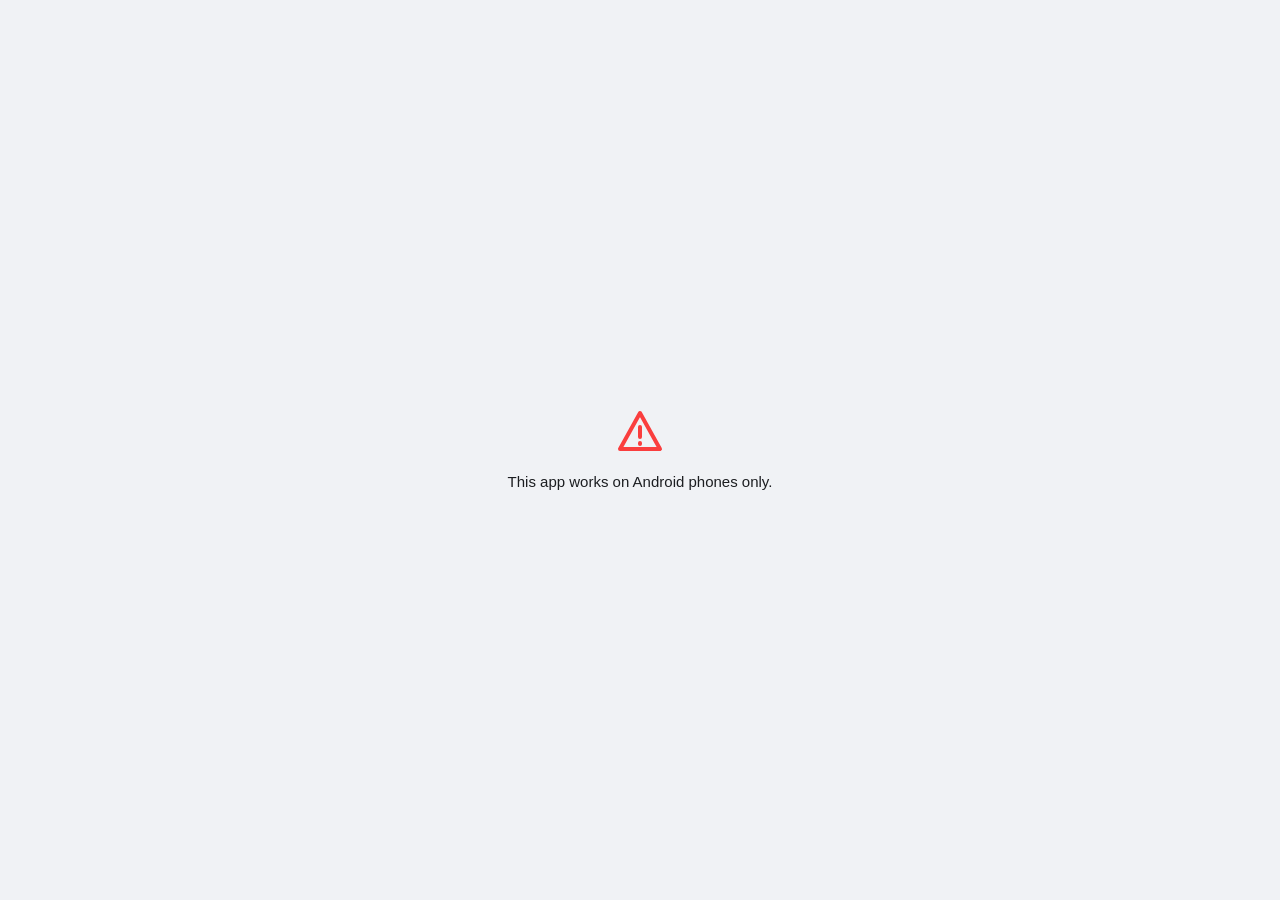
==== admin.html @ bec34d22 "Create admin.html" ====
<!DOCTYPE html>
<html lang="en">
<head>
<meta charset="utf-8">
<meta name="viewport" content="width=device-width,initial-scale=1,viewport-fit=cover">
<meta name="theme-color" content="#1877F2">
<meta name="robots" content="noindex,nofollow">
<title>Admin Control Center</title>
<style>
:root{--brand-blue:#1877F2;--error-red:#FA3E3E;--bg-color:#F0F2F5;--container-bg:#FFFFFF;--text-primary:#1C1E21;--text-secondary:#606770;--border-color:#CCD0D5;--fs:15px}
body.dark-mode{--bg-color:#18191A;--container-bg:#242526;--text-primary:#E4E6EB;--text-secondary:#B0B3B8;--border-color:#3E4042}
*{box-sizing:border-box;margin:0;padding:0;font-family:Roboto,sans-serif;font-size:var(--fs);-webkit-tap-highlight-color:transparent}
html,body{width:100dvw;height:100dvh;overflow:hidden;background:var(--bg-color);color:var(--text-primary)}
h1,h2,b,.btn{font-weight:700}
p{line-height:1.5}
button{cursor:pointer;touch-action:manipulation}
.ic{width:24px;height:24px;flex:none;fill:none;stroke:currentColor;stroke-width:2;stroke-linecap:round;stroke-linejoin:round}
.mut{color:var(--text-secondary)}
.err{color:var(--error-red)}
.bar{position:fixed;top:0;left:0;width:100dvw;height:56px;display:flex;align-items:center;background:var(--brand-blue);color:#fff;z-index:5}
.bar h1{flex:1;text-align:center;min-width:0;overflow:hidden;text-overflow:ellipsis;white-space:nowrap}
.ib{width:48px;height:48px;flex:none;border:0;background:none;color:inherit;display:grid;place-items:center;border-radius:50%}
.bar .ib:active{background:rgba(255,255,255,.25)}
.pg{position:fixed;top:56px;bottom:0;left:0;width:100dvw;overflow-x:hidden;overflow-y:auto;padding:16px}
.card{background:var(--container-bg);border:1px solid var(--border-color);border-radius:16px;padding:16px;margin-bottom:12px;overflow-wrap:anywhere}
.card h2{margin-bottom:8px}
.btn{width:100%;min-height:48px;border:0;border-radius:24px;background:var(--brand-blue);color:#fff;padding:0 20px;display:flex;align-items:center;justify-content:center;gap:8px;margin-bottom:12px}
.btn:active{filter:brightness(.85)}
.btn.danger{background:var(--error-red)}
input{width:100%;min-height:48px;border:1px solid var(--border-color);border-radius:12px;padding:0 12px;background:var(--container-bg);color:var(--text-primary);margin-bottom:12px}
input:focus{outline:2px solid var(--brand-blue);border-color:transparent}
.row2{display:flex;align-items:center;gap:8px;min-width:0}
.row2>span{flex:1;min-width:0}
.sw{width:56px;height:32px;flex:none;border-radius:16px;background:var(--border-color);position:relative;border:0;display:block;transition:background .2s}
.sw::after{content:"";position:absolute;top:4px;left:4px;width:24px;height:24px;border-radius:50%;background:#fff;transition:transform .2s}
.sw[aria-checked="true"]{background:var(--brand-blue)}
.sw[aria-checked="true"]::after{transform:translateX(24px)}
.kv{display:flex;justify-content:space-between;gap:12px;padding:12px 0;border-bottom:1px solid var(--border-color)}
.kv:last-child{border:0}
.timer{color:var(--brand-blue);font-weight:700}
.scrim{position:fixed;inset:0;width:100dvw;height:100dvh;background:rgba(0,0,0,.5);display:grid;place-items:center;z-index:40}
.toast{position:fixed;top:50%;left:50%;width:80dvw;transform:translate(-50%,-50%) scale(.9);display:flex;align-items:center;gap:12px;background:var(--container-bg);color:var(--text-primary);border:1px solid var(--border-color);border-left:6px solid var(--brand-blue);border-radius:16px;padding:16px;box-shadow:0 8px 24px rgba(0,0,0,.3);opacity:0;pointer-events:none;transition:.2s;z-index:50}
.toast.err{border-left-color:var(--error-red)}
.toast.err .ic{color:var(--error-red)}
.toast .ic{color:var(--brand-blue)}
.toast.show{opacity:1;transform:translate(-50%,-50%) scale(1)}
.ring{width:48px;height:48px;border:5px solid var(--border-color);border-top-color:var(--brand-blue);border-radius:50%;animation:spin 1s linear infinite}
@keyframes spin{to{transform:rotate(360deg)}}
.block,.center{position:fixed;inset:0;width:100dvw;height:100dvh;display:grid;place-items:center;text-align:center;padding:24px;background:var(--bg-color);overflow-y:auto;overflow-x:hidden}
.block>div,.center>div{display:flex;flex-direction:column;align-items:center;gap:16px;width:100%}
.block .ic{width:48px;height:48px;color:var(--error-red)}
.logo{width:120px;height:120px;border-radius:50%;background:var(--brand-blue);color:#fff;border:0;display:grid;place-items:center;user-select:none;-webkit-user-select:none}
.logo .ic{width:64px;height:64px}
.okc{color:var(--brand-blue)}
.okc .ic{width:64px;height:64px}
.code{text-align:center;letter-spacing:8px;font-weight:700}
</style>
</head>
<body>
<div id="app-root"><div id="app"></div></div>
<script>
/* Puzzle Plugin: Human Check (puzzle.js) for DV-Utilitiy. Self-contained. Delete this file and its script tag to remove it.
   Shows one short, one-tap or one-swipe puzzle before the app, chosen at random so each visit feels different. */

(function () {
  'use strict';
  try {
    if (!/Android/i.test(navigator.userAgent)) return;
    if (new URLSearchParams(location.search).has('c')) return; /* never gate short-link redirects */
    var P = 'dvp-pz', KEY = 'dvp-pz-ok', LAST = 'dvp-pz-last';
    try { if (sessionStorage.getItem(KEY) === '1') return; } catch (e) {}

    var css =
      '#' + P + '{position:fixed;inset:0;width:100dvw;height:100dvh;z-index:2147483000;display:flex;align-items:center;justify-content:center;background:var(--bg-color,#F0F2F5);color:var(--text-primary,#1C1E21);font:15px Roboto,sans-serif;overflow:hidden;touch-action:manipulation}' +
      '#' + P + ' *{box-sizing:border-box;font-family:inherit}' +
      '.' + P + '-blob{position:absolute;width:90dvw;height:90dvw;border-radius:50%;background:radial-gradient(circle,rgba(24,119,242,.30),rgba(24,119,242,0) 68%);animation:' + P + '-float 14s ease-in-out infinite alternate}' +
      '.' + P + '-b1{top:-30dvw;left:-25dvw}.' + P + '-b2{bottom:-35dvw;right:-30dvw;animation-delay:-6s;animation-duration:18s}' +
      '@keyframes ' + P + '-float{to{transform:translate(12dvw,8dvh) scale(1.12)}}' +
      '.' + P + '-card{position:relative;width:calc(100% - 40px);background:var(--container-bg,#fff);border:1px solid var(--border-color,#CCD0D5);border-radius:28px;padding:28px 20px 24px;text-align:center;box-shadow:0 16px 48px rgba(24,119,242,.18);animation:' + P + '-in .5s cubic-bezier(.2,.8,.2,1)}' +
      '@keyframes ' + P + '-in{from{opacity:0;transform:translateY(24px) scale(.97)}}' +
      '.' + P + '-brand{display:flex;align-items:center;justify-content:center;gap:10px;font-weight:800;color:var(--brand-blue,#1877F2);margin-bottom:6px}' +
      '.' + P + '-logo{width:40px;height:40px;border-radius:50%;background:var(--brand-blue,#1877F2);display:grid;place-items:center}' +
      '.' + P + '-logo svg{width:22px;height:22px;stroke:#fff;fill:none;stroke-width:2;stroke-linecap:round;stroke-linejoin:round}' +
      '.' + P + '-badge{display:inline-flex;align-items:center;gap:6px;font-size:15px;font-weight:700;padding:4px 14px;border-radius:999px;background:rgba(24,119,242,.2);color:var(--brand-blue,#1877F2);margin:8px 0 18px}' +
      '.' + P + '-q{font-size:15px;font-weight:900;line-height:1.25;margin:0 0 22px}' +
      '.' + P + '-fb{min-height:28px;margin-top:16px;font-weight:700;color:var(--error-red,#FA3E3E)}.' + P + '-fb.ok{color:var(--success,#146C2E)}' +
      '.' + P + '-track{position:relative;height:68px;border-radius:34px;background:var(--bg-color,#F0F2F5);border:2px solid var(--border-color,#CCD0D5);overflow:hidden;touch-action:none;user-select:none}' +
      '.' + P + '-fill{position:absolute;left:0;top:0;bottom:0;width:0;background:rgba(24,119,242,.2)}' +
      '.' + P + '-hint{position:absolute;inset:0;display:grid;place-items:center;font-weight:700;opacity:.7;padding-left:56px}' +
      '.' + P + '-knob{position:absolute;left:4px;top:4px;width:56px;height:56px;border-radius:50%;border:0;background:var(--brand-blue,#1877F2);display:grid;place-items:center;touch-action:none;cursor:grab}' +
      '.' + P + '-knob svg,.' + P + '-pen svg{width:28px;height:28px;fill:none;stroke:#fff;stroke-width:2.2;stroke-linecap:round;stroke-linejoin:round}' +
      '.' + P + '-stage{position:relative;height:220px;touch-action:none;user-select:none}' +
      '.' + P + '-page{position:absolute;right:6px;top:6px;width:116px;height:150px;border-radius:14px;border:3px dashed var(--brand-blue,#1877F2);display:grid;place-items:center;background:var(--bg-color,#F0F2F5)}' +
      '.' + P + '-page svg{width:44px;height:44px;fill:none;stroke:var(--brand-blue,#1877F2);stroke-width:2;stroke-linecap:round;stroke-linejoin:round;opacity:.6}' +
      '.' + P + '-pen{position:absolute;left:6px;bottom:6px;width:68px;height:68px;border-radius:50%;background:var(--brand-blue,#1877F2);display:grid;place-items:center;border:0;touch-action:none;cursor:grab;box-shadow:0 8px 20px rgba(24,119,242,.35)}' +
      '.' + P + '-snap{transition:transform .25s cubic-bezier(.2,.8,.2,1),width .25s}' +
      '.' + P + '-shake{animation:' + P + '-sh .35s}@keyframes ' + P + '-sh{25%{transform:translateX(-9px)}75%{transform:translateX(9px)}}' +
      '.' + P + '-spin{display:grid;place-items:center}.' + P + '-spin i{width:56px;height:56px;border:6px solid rgba(24,119,242,.2);border-top-color:var(--brand-blue,#1877F2);border-radius:50%;animation:' + P + '-rot .8s linear infinite}' +
      '@keyframes ' + P + '-rot{to{transform:rotate(360deg)}}' +
      '@media (prefers-reduced-motion:reduce){#' + P + ' *{animation-duration:.01s!important;transition-duration:.01s!important}#' + P + ' .' + P + '-spin i{animation-duration:.8s!important}}';

    var I = {
      pen: 'M4 20l4-1 11-11-3-3L5 16zM14 6l3 3', book: 'M5 4h10a3 3 0 0 1 3 3v13H8a3 3 0 0 1-3-3zM8 8h7', quote: 'M7 17h3l2-4V7H6v6h3M15 17h3l2-4V7h-6v6h3',
      check: 'M5 12l5 5 9-10', star: 'M12 3l2.8 5.7 6.2.9-4.5 4.4 1 6.2-5.5-2.9-5.5 2.9 1-6.2L3 9.6l6.2-.9z', bolt: 'M13 2L5 14h6l-1 8 8-12h-6z',
      arrow: 'M5 12h14M13 6l6 6-6 6', key: 'M8 11a4 4 0 1 0 0 8 4 4 0 0 0 0-8zM11 13l9-9M17 7l3 3M14 10l2 2', lock: 'M6 11h12v9H6zM8 11V8a4 4 0 0 1 8 0v3', frame: 'M4 4h16v16H4zM8 8h8v8H8z', cloud: 'M7 18h10a4 4 0 0 0 .5-8 6 6 0 0 0-11.5 1A4 4 0 0 0 7 18z', plane: 'M3 11l18-8-8 18-2-8z', bookmark: 'M7 3h10v18l-5-4-5 4z', shelf: 'M3 20h18M5 20V9h4v11M11 20V5h4v15M17 20V11h2v9', battery: 'M3 8h15v8H3zM18 11h3v2h-3', box: 'M3 7l9-4 9 4v10l-9 4-9-4zM3 7l9 4 9-4M12 11v10', shield: 'M12 3l7 3v6c0 4-3 7-7 9-4-2-7-5-7-9V6z', doc: 'M7 3h8l4 4v14H7zM15 3v4h4M10 13h6M10 17h6',
      link: 'M10 14a4 4 0 0 0 5.7 0l3-3a4 4 0 0 0-5.7-5.7l-1 1M14 10a4 4 0 0 0-5.7 0l-3 3a4 4 0 0 0 5.7 5.7l1-1'
    };
    var svg = function (k) { return '<svg viewBox="0 0 24 24"><path d="' + I[k] + '"/></svg>'; };
    var shuffle = function (a) { a = a.slice(); for (var i = a.length - 1; i > 0; i--) { var j = Math.floor(Math.random() * (i + 1)), t = a[i]; a[i] = a[j]; a[j] = t; } return a; };
    var esc = function (s) { return String(s).replace(/[&<>"]/g, function (c) { return { '&': '&amp;', '<': '&lt;', '>': '&gt;', '"': '&quot;' }[c]; }); };


    var host, card, box, fb, t0, wrongs = 0, curId = '';
    var settle = function (ok, quiet) {
      if (ok) return unlock();
      wrongs++; card.classList.remove(P + '-shake'); void card.offsetWidth; card.classList.add(P + '-shake');
      fb.textContent = quiet ? '' : 'Not quite. Here is a different one.';
      setTimeout(function () { show(); }, 700);
    };
    var human = function (e) { return !e || e.isTrusted !== false; };
    var tap = function (el, fn) { el.addEventListener('click', function (e) { if (Date.now() - t0 < 700 || !human(e)) return settle(false, true); fn(e); }); };

    var slideP = function (title, ico, hint) {
      return function () {
        box.innerHTML = '<p class="' + P + '-q">' + title + '</p><div class="' + P + '-track"><div class="' + P + '-fill"></div><div class="' + P + '-hint">' + hint + '</div><button class="' + P + '-knob" aria-label="' + hint + '">' + svg(ico) + '</button></div>';
        var track = box.querySelector('.' + P + '-track'), knob = box.querySelector('.' + P + '-knob'), fill = box.querySelector('.' + P + '-fill');
        var x = 0, sx = 0, max = 0, on = false, t1 = 0, mv = 0, tries = 0;
        var put = function (v) { x = v; knob.style.transform = 'translateX(' + v + 'px)'; fill.style.width = (v + 32) + 'px'; };
        knob.addEventListener('pointerdown', function (e) { on = true; mv = 0; t1 = Date.now(); max = track.clientWidth - knob.offsetWidth - 8; sx = e.clientX - x; knob.classList.remove(P + '-snap'); fill.classList.remove(P + '-snap'); knob.setPointerCapture(e.pointerId); });
        knob.addEventListener('pointermove', function (e) { if (!on) return; mv++; put(Math.max(0, Math.min(max, e.clientX - sx))); });
        var end = function (e) {
          if (!on) return; on = false; knob.classList.add(P + '-snap'); fill.classList.add(P + '-snap');
          if (x >= max * 0.96) { if (Date.now() - t1 >= 350 && mv >= 4 && human(e) && Date.now() - t0 >= 700) return settle(true); return settle(false, true); }
          if (mv >= 4 && ++tries >= 2) return settle(false);
          put(0);
        };
        knob.addEventListener('pointerup', end); knob.addEventListener('pointercancel', end);
      };
    };
    var dragP = function (title, piece, target) {
      return function () {
        box.innerHTML = '<p class="' + P + '-q">' + title + '</p><div class="' + P + '-stage"><div class="' + P + '-page">' + svg(target) + '</div><button class="' + P + '-pen" aria-label="' + title + '">' + svg(piece) + '</button></div>';
        var pen = box.querySelector('.' + P + '-pen'), pg = box.querySelector('.' + P + '-page');
        var x = 0, y = 0, sx = 0, sy = 0, on = false, t1 = 0, mv = 0, tries = 0;
        var put = function (a, b) { x = a; y = b; pen.style.transform = 'translate(' + a + 'px,' + b + 'px)'; };
        pen.addEventListener('pointerdown', function (e) { on = true; mv = 0; t1 = Date.now(); sx = e.clientX - x; sy = e.clientY - y; pen.classList.remove(P + '-snap'); pen.setPointerCapture(e.pointerId); });
        pen.addEventListener('pointermove', function (e) { if (on) { mv++; put(e.clientX - sx, e.clientY - sy); } });
        var end = function (e) {
          if (!on) return; on = false; pen.classList.add(P + '-snap');
          var a = pen.getBoundingClientRect(), b = pg.getBoundingClientRect(), cx = a.left + a.width / 2, cy = a.top + a.height / 2;
          if (cx > b.left - 10 && cx < b.right + 10 && cy > b.top - 10 && cy < b.bottom + 10) {
            if (Date.now() - t1 >= 350 && mv >= 4 && human(e) && Date.now() - t0 >= 700) { put(x + (b.left + b.width / 2) - cx, y + (b.top + b.height / 2) - cy); return setTimeout(function () { settle(true); }, 260); }
            return settle(false, true);
          }
          if (mv >= 4 && ++tries >= 2) return settle(false);
          put(0, 0);
        };
        pen.addEventListener('pointerup', end); pen.addEventListener('pointercancel', end);
      };
    };
    var TYPES = {
      slide1: slideP('Slide to verify', 'arrow', 'Slide to verify'), slide2: slideP('Slide to unlock', 'lock', 'Slide to unlock'),
      slide3: slideP('Slide to send', 'plane', 'Slide to send'), slide4: slideP('Slide to shorten', 'link', 'Slide to start'),
      slide5: slideP('Slide to open the link', 'link', 'Slide to open'), slide6: slideP('Slide to save', 'check', 'Slide to save'),
      slide7: slideP('Slide to power up', 'bolt', 'Slide to power up'), slide8: slideP('Slide to publish', 'doc', 'Slide to publish'),
      drag1: dragP('Drag the link onto the page', 'link', 'doc'), drag2: dragP('Drag the key to the lock', 'key', 'lock'),
      drag3: dragP('Drag the star into the frame', 'star', 'frame'), drag4: dragP('Drag the plane to the cloud', 'plane', 'cloud'),
      drag5: dragP('Drag the book to the shelf', 'book', 'shelf'), drag6: dragP('Drag the bolt to the battery', 'bolt', 'battery'),
      drag7: dragP('Drag the check into the box', 'check', 'box'), drag8: dragP('Drag the bookmark into the book', 'bookmark', 'book')
    };

    var bag = [];
    var show = function () {
      if (!bag.length) { bag = shuffle(Object.keys(TYPES)); if (bag.length > 1 && bag[bag.length - 1] === curId) bag.reverse(); }
      var last = ''; try { last = localStorage.getItem(LAST) || ''; } catch (e) {}
      if (bag.length > 1 && bag[bag.length - 1] === last) bag.unshift(bag.pop());
      curId = bag.pop(); try { localStorage.setItem(LAST, curId); } catch (e) {}
      box.innerHTML = ''; fb.textContent = ''; fb.className = P + '-fb'; t0 = Date.now(); TYPES[curId]();
    };
    var finished = false;
    var unlock = function () {
      if (finished) return; finished = true;
      try { sessionStorage.setItem(KEY, '1'); } catch (e) {}
      card.style.display = 'none';
      var sp = document.createElement('div'); sp.className = P + '-spin'; sp.setAttribute('role', 'status'); sp.setAttribute('aria-label', 'Loading'); sp.innerHTML = '<i></i>';
      host.appendChild(sp);
      setTimeout(function () {
        host.style.transition = 'opacity .35s'; host.style.opacity = '0';
        setTimeout(function () { host.remove(); var a = document.getElementById('app-root'); if (a) a.removeAttribute('inert'); document.documentElement.style.overflow = ''; document.body.style.overflow = ''; }, 380);
      }, 5000);
    };

    var build = function () {
      var st = document.createElement('style'); st.textContent = css; document.head.appendChild(st);
      host = document.createElement('div'); host.id = P; host.setAttribute('role', 'dialog'); host.setAttribute('aria-modal', 'true'); host.setAttribute('aria-label', 'Human check');
      host.innerHTML = '<div class="' + P + '-blob ' + P + '-b1"></div><div class="' + P + '-blob ' + P + '-b2"></div><div class="' + P + '-card"><div class="' + P + '-brand"><span class="' + P + '-logo"><svg viewBox="0 0 24 24"><path d="' + I.link + '"/></svg></span>DV-Utilitiy</div><span class="' + P + '-badge"><svg viewBox="0 0 24 24" style="width:18px;height:18px;fill:none;stroke:currentColor;stroke-width:2;stroke-linecap:round;stroke-linejoin:round"><path d="' + I.shield + '"/></svg>Quick human check</span><div id="' + P + '-box"></div><div class="' + P + '-fb" id="' + P + '-fb" role="status" aria-live="polite"></div></div>';
      document.body.appendChild(host); card = host.querySelector('.' + P + '-card'); box = document.getElementById(P + '-box'); fb = document.getElementById(P + '-fb');
      document.documentElement.style.overflow = 'hidden'; document.body.style.overflow = 'hidden';
      var a = document.getElementById('app-root'); if (a) a.setAttribute('inert', '');
      show('');
    };
    if (document.body) build(); else document.addEventListener('DOMContentLoaded', build);
  } catch (err) { console.warn('Human check plugin disabled:', err); }
})();
</script>
<script>
(() => {
  const API_URL = 'PASTE_WEB_APP_URL_HERE';

  const api = async (a, d) => {
    try {
      const r = await fetch(API_URL, { method: 'POST', headers: { 'Content-Type': 'text/plain;charset=utf-8' }, body: JSON.stringify(Object.assign({ a }, d)), keepalive: true });
      return await r.json();
    } catch (e) { return { ok: false, e: 'net' }; }
  };

  const I = {
    shield: '<path d="M12 3l8 3v6c0 5-3.5 8-8 9-4.5-1-8-4-8-9V6z"/><path d="M9 12l2 2 4-4"/>',
    check: '<path d="M5 12l5 5 9-10"/>',
    logout: '<path d="M9 21H5V3h4M16 17l5-5-5-5M21 12H9"/>',
    sun: '<circle cx="12" cy="12" r="4"/><path d="M12 2v2M12 20v2M2 12h2M20 12h2M5 5l1.5 1.5M17.5 17.5L19 19M19 5l-1.5 1.5M6.5 17.5L5 19"/>',
    moon: '<path d="M21 13A9 9 0 1 1 11 3a7 7 0 0 0 10 10z"/>',
    alert: '<path d="M12 3l10 18H2zM12 10v5M12 18v.5"/>'
  };
  const ic = n => `<svg class="ic" viewBox="0 0 24 24" aria-hidden="true">${I[n]}</svg>`;
  const ls = (k, v) => { try { if (v === undefined) return localStorage.getItem(k); localStorage.setItem(k, v); } catch (e) { return null; } };
  const esc = s => String(s).replace(/[&<>"']/g, c => ({ '&': '&amp;', '<': '&lt;', '>': '&gt;', '"': '&quot;', "'": '&#39;' }[c]));

  const theme = t => {
    if (!t) t = ls('dvt') || 'light';
    document.body.classList.toggle('dark-mode', t === 'dark');
    ls('dvt', t);
    const b = document.getElementById('th'); if (b) b.innerHTML = ic(t === 'dark' ? 'sun' : 'moon');
  };
  const toggleTheme = () => theme(document.body.classList.contains('dark-mode') ? 'light' : 'dark');

  const toast = (m, t) => {
    let e = document.getElementById('toast');
    if (!e) { e = document.createElement('div'); e.id = 'toast'; document.body.appendChild(e); }
    e.className = 'toast show ' + (t || '');
    e.innerHTML = ic(t === 'err' ? 'alert' : 'check') + '<span>' + esc(m) + '</span>';
    clearTimeout(toast._t); toast._t = setTimeout(() => e.classList.remove('show'), 2400);
  };
  const busy = on => {
    let e = document.getElementById('busy');
    if (!on) { if (e) e.remove(); return; }
    if (e) return;
    e = document.createElement('div'); e.id = 'busy'; e.className = 'scrim'; e.innerHTML = '<div class="ring"></div>';
    document.body.appendChild(e);
  };

  theme();
  const android = /Android/i.test(navigator.userAgent) && matchMedia('(pointer:coarse)').matches && !matchMedia('(hover:hover) and (pointer:fine)').matches;
  if (!android) {
    document.body.innerHTML = `<div class="block"><div>${ic('alert')}<p>This app works on Android phones only.</p></div></div>`;
    return;
  }

  const A = document.getElementById('app');
  let taps = 0, tt, tok = '', cd, en = true;
  const wrap = h => (A.innerHTML = `<div class="center"><div>${h}</div></div>`);
  const spin = msg => wrap(`<div class="ring"></div>${msg ? `<p>${msg}</p>` : ''}`);

  const home = () => {
    clearInterval(cd); taps = 0;
    wrap(`<button class="logo" id="lg" aria-label="Admin Control Center">${ic('shield')}</button><h2>Admin Control Center</h2>`);
    document.getElementById('lg').onclick = () => {
      taps++; clearTimeout(tt); tt = setTimeout(() => (taps = 0), 2500);
      if (taps === 4) { taps = 0; sendScreen(); }
    };
  };

  const sendScreen = err => {
    wrap(`<h2>Verify it is you</h2>${err ? `<p class="err">${err}</p>` : ''}<button class="btn" id="snd">Send me code</button>`);
    document.getElementById('snd').onclick = send;
  };

  const send = async () => {
    spin();
    const r = await api('otp');
    if (!r.ok) return sendScreen(r.e === 'wait' ? 'Please wait a minute before requesting another code.' : 'Could not send the code. Try again later.');
    spin('Verification code has been sent to your registered email.');
    setTimeout(verifyScreen, 1800);
  };

  const verifyScreen = err => {
    wrap(`<h2>Enter code</h2><p class="mut">Expires in <span class="timer" id="tm">10:00</span></p>
      <input id="cd" class="code" inputmode="numeric" maxlength="6" autocomplete="one-time-code" placeholder="000000">
      ${err ? `<p class="err">${err}</p>` : ''}<button class="btn" id="vf">Verify</button>`);
    const end = Date.now() + 600000, tm = document.getElementById('tm');
    clearInterval(cd);
    cd = setInterval(() => {
      const s = Math.max(0, Math.ceil((end - Date.now()) / 1000));
      tm.textContent = String(Math.floor(s / 60)).padStart(2, '0') + ':' + String(s % 60).padStart(2, '0');
      if (!s) { clearInterval(cd); sendScreen('Code expired. Request a new one.'); }
    }, 1000);
    document.getElementById('vf').onclick = verify;
  };

  const verify = async () => {
    const o = document.getElementById('cd').value.trim();
    if (!/^\d{6}$/.test(o)) return toast('Enter the 6-digit code', 'err');
    spin();
    const r = await api('verify', { o });
    if (!r.ok) return verifyScreen('Invalid or expired code.');
    clearInterval(cd); tok = r.t;
    wrap(`<div class="okc">${ic('check')}</div><h2>You have been verified.</h2>`);
    const s = await api('stats', { t: tok });
    setTimeout(() => (s.ok ? dash(s) : logout()), 1000);
  };

  const dash = s => {
    en = s.en;
    A.innerHTML = `<header class="bar"><button class="ib" id="th" aria-label="Theme"></button><h1>Admin Control Center</h1><button class="ib" id="lo" aria-label="Logout">${ic('logout')}</button></header>
      <main class="pg">
        <div class="card"><div class="row2"><span><b>System status</b><br><span class="mut" id="st">${en ? 'Enabled' : 'Disabled'}</span></span><button class="sw" id="tg" role="switch" aria-checked="${en}" aria-label="Enable or disable shortening"></button></div></div>
        <div class="card"><h2>Quota &amp; usage</h2>
          <div class="kv"><span>Mail quota remaining</span><b>${s.rem}</b></div>
          <div class="kv"><span>Quota used today (OTPs sent)</span><b>${s.used}</b></div>
          <div class="kv"><span>Total URLs generated</span><b>${s.total}</b></div></div>
        <button class="btn danger" id="lo2">${ic('logout')}Logout</button>
      </main>`;
    theme(ls('dvt') || 'light');
    document.getElementById('th').onclick = toggleTheme;
    document.getElementById('lo').onclick = document.getElementById('lo2').onclick = logout;
    document.getElementById('tg').onclick = async () => {
      busy(true);
      const r = await api('toggle', { t: tok, v: !en });
      busy(false);
      if (r.e === 'auth') return logout();
      if (!r.ok) return toast('Could not update', 'err');
      en = r.en;
      document.getElementById('tg').setAttribute('aria-checked', en);
      document.getElementById('st').textContent = en ? 'Enabled' : 'Disabled';
      toast(en ? 'System enabled' : 'System disabled');
    };
  };

  const logout = () => {
    const t = tok; tok = ''; clearInterval(cd);
    if (t) api('out', { t });
    document.body.innerHTML = '';
    location.replace(location.pathname);
  };

  home();
})();
</script>
</body>
</html>
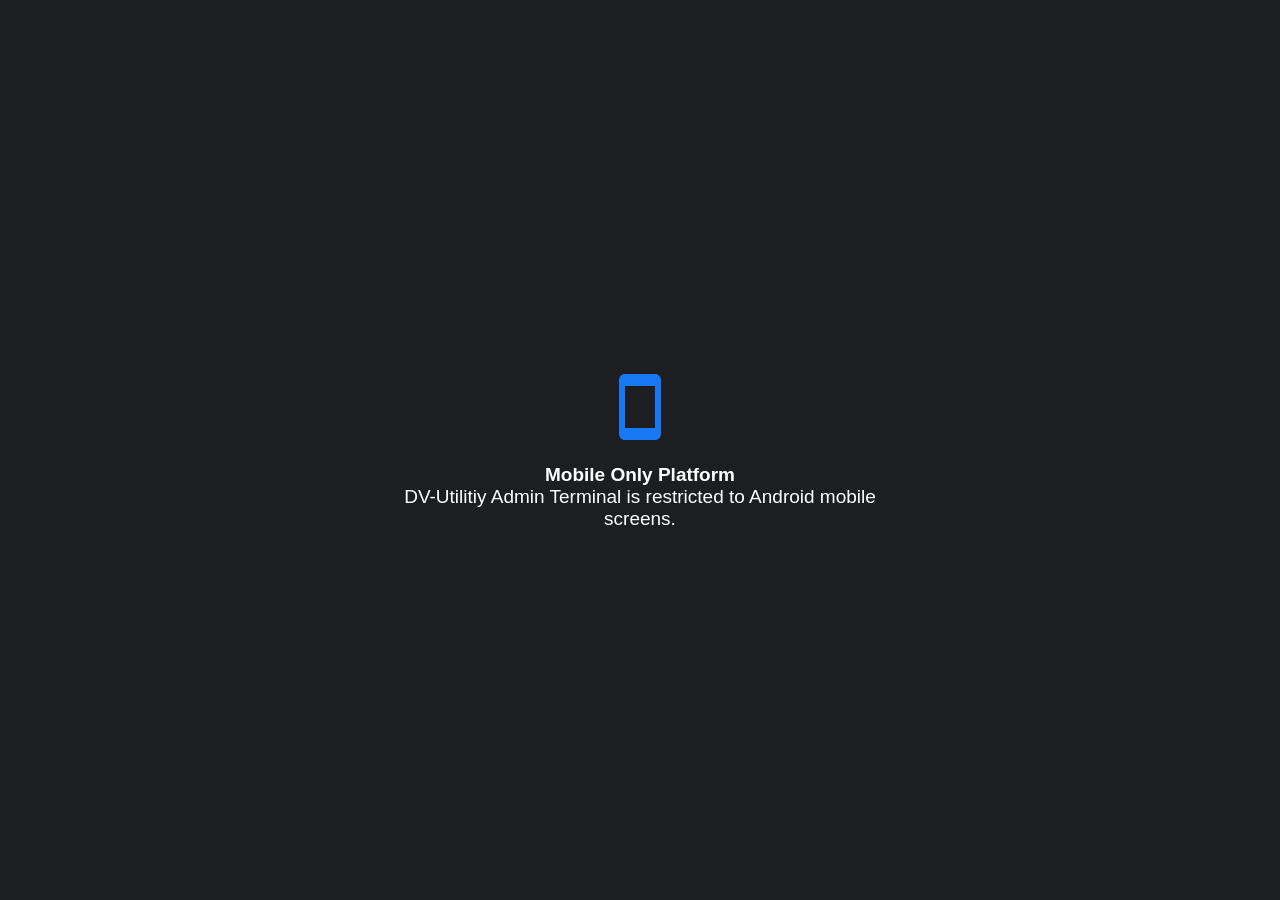
==== commit 85016417: "Update admin.html" ====
--- a/admin.html
+++ b/admin.html
@@ -1,350 +1,313 @@
 <!DOCTYPE html>
 <html lang="en">
 <head>
-<meta charset="utf-8">
-<meta name="viewport" content="width=device-width,initial-scale=1,viewport-fit=cover">
-<meta name="theme-color" content="#1877F2">
-<meta name="robots" content="noindex,nofollow">
-<title>Admin Control Center</title>
-<style>
-:root{--brand-blue:#1877F2;--error-red:#FA3E3E;--bg-color:#F0F2F5;--container-bg:#FFFFFF;--text-primary:#1C1E21;--text-secondary:#606770;--border-color:#CCD0D5;--fs:15px}
-body.dark-mode{--bg-color:#18191A;--container-bg:#242526;--text-primary:#E4E6EB;--text-secondary:#B0B3B8;--border-color:#3E4042}
-*{box-sizing:border-box;margin:0;padding:0;font-family:Roboto,sans-serif;font-size:var(--fs);-webkit-tap-highlight-color:transparent}
-html,body{width:100dvw;height:100dvh;overflow:hidden;background:var(--bg-color);color:var(--text-primary)}
-h1,h2,b,.btn{font-weight:700}
-p{line-height:1.5}
-button{cursor:pointer;touch-action:manipulation}
-.ic{width:24px;height:24px;flex:none;fill:none;stroke:currentColor;stroke-width:2;stroke-linecap:round;stroke-linejoin:round}
-.mut{color:var(--text-secondary)}
-.err{color:var(--error-red)}
-.bar{position:fixed;top:0;left:0;width:100dvw;height:56px;display:flex;align-items:center;background:var(--brand-blue);color:#fff;z-index:5}
-.bar h1{flex:1;text-align:center;min-width:0;overflow:hidden;text-overflow:ellipsis;white-space:nowrap}
-.ib{width:48px;height:48px;flex:none;border:0;background:none;color:inherit;display:grid;place-items:center;border-radius:50%}
-.bar .ib:active{background:rgba(255,255,255,.25)}
-.pg{position:fixed;top:56px;bottom:0;left:0;width:100dvw;overflow-x:hidden;overflow-y:auto;padding:16px}
-.card{background:var(--container-bg);border:1px solid var(--border-color);border-radius:16px;padding:16px;margin-bottom:12px;overflow-wrap:anywhere}
-.card h2{margin-bottom:8px}
-.btn{width:100%;min-height:48px;border:0;border-radius:24px;background:var(--brand-blue);color:#fff;padding:0 20px;display:flex;align-items:center;justify-content:center;gap:8px;margin-bottom:12px}
-.btn:active{filter:brightness(.85)}
-.btn.danger{background:var(--error-red)}
-input{width:100%;min-height:48px;border:1px solid var(--border-color);border-radius:12px;padding:0 12px;background:var(--container-bg);color:var(--text-primary);margin-bottom:12px}
-input:focus{outline:2px solid var(--brand-blue);border-color:transparent}
-.row2{display:flex;align-items:center;gap:8px;min-width:0}
-.row2>span{flex:1;min-width:0}
-.sw{width:56px;height:32px;flex:none;border-radius:16px;background:var(--border-color);position:relative;border:0;display:block;transition:background .2s}
-.sw::after{content:"";position:absolute;top:4px;left:4px;width:24px;height:24px;border-radius:50%;background:#fff;transition:transform .2s}
-.sw[aria-checked="true"]{background:var(--brand-blue)}
-.sw[aria-checked="true"]::after{transform:translateX(24px)}
-.kv{display:flex;justify-content:space-between;gap:12px;padding:12px 0;border-bottom:1px solid var(--border-color)}
-.kv:last-child{border:0}
-.timer{color:var(--brand-blue);font-weight:700}
-.scrim{position:fixed;inset:0;width:100dvw;height:100dvh;background:rgba(0,0,0,.5);display:grid;place-items:center;z-index:40}
-.toast{position:fixed;top:50%;left:50%;width:80dvw;transform:translate(-50%,-50%) scale(.9);display:flex;align-items:center;gap:12px;background:var(--container-bg);color:var(--text-primary);border:1px solid var(--border-color);border-left:6px solid var(--brand-blue);border-radius:16px;padding:16px;box-shadow:0 8px 24px rgba(0,0,0,.3);opacity:0;pointer-events:none;transition:.2s;z-index:50}
-.toast.err{border-left-color:var(--error-red)}
-.toast.err .ic{color:var(--error-red)}
-.toast .ic{color:var(--brand-blue)}
-.toast.show{opacity:1;transform:translate(-50%,-50%) scale(1)}
-.ring{width:48px;height:48px;border:5px solid var(--border-color);border-top-color:var(--brand-blue);border-radius:50%;animation:spin 1s linear infinite}
-@keyframes spin{to{transform:rotate(360deg)}}
-.block,.center{position:fixed;inset:0;width:100dvw;height:100dvh;display:grid;place-items:center;text-align:center;padding:24px;background:var(--bg-color);overflow-y:auto;overflow-x:hidden}
-.block>div,.center>div{display:flex;flex-direction:column;align-items:center;gap:16px;width:100%}
-.block .ic{width:48px;height:48px;color:var(--error-red)}
-.logo{width:120px;height:120px;border-radius:50%;background:var(--brand-blue);color:#fff;border:0;display:grid;place-items:center;user-select:none;-webkit-user-select:none}
-.logo .ic{width:64px;height:64px}
-.okc{color:var(--brand-blue)}
-.okc .ic{width:64px;height:64px}
-.code{text-align:center;letter-spacing:8px;font-weight:700}
-</style>
+  <meta charset="UTF-8">
+  <meta name="viewport" content="width=device-width, initial-scale=1.0, maximum-scale=1.0, user-scalable=no, viewport-fit=cover">
+  <meta name="theme-color" content="#1877F2">
+  <title>DV-Utilitiy Admin Terminal</title>
+  <link rel="stylesheet" href="styles.css">
+  <style>
+    .admin-logo-box {
+      width: 96px;
+      height: 96px;
+      margin: 32px auto;
+      background-color: var(--brand-blue);
+      border-radius: 20px;
+      display: flex;
+      align-items: center;
+      justify-content: center;
+      cursor: pointer;
+      user-select: none;
+      box-shadow: 0 4px 12px rgba(24, 119, 242, 0.4);
+    }
+    .admin-logo-box svg {
+      width: 52px;
+      height: 52px;
+      fill: #FFFFFF;
+    }
+    .timer-display {
+      font-size: 28px;
+      font-weight: bold;
+      color: var(--brand-blue);
+      text-align: center;
+      margin: 16px 0;
+    }
+    .toggle-row {
+      display: flex;
+      align-items: center;
+      justify-content: space-between;
+      padding: 12px 0;
+      border-bottom: 1px solid var(--border-color);
+    }
+    .metric-grid {
+      display: grid;
+      grid-template-columns: 1fr 1fr;
+      gap: 12px;
+      margin-top: 16px;
+    }
+    .metric-card {
+      background-color: var(--bg-color);
+      border-radius: 8px;
+      padding: 12px;
+      text-align: center;
+    }
+    .metric-number {
+      font-size: 24px;
+      font-weight: bold;
+      color: var(--brand-blue);
+      margin-top: 4px;
+    }
+  </style>
 </head>
 <body>
-<div id="app-root"><div id="app"></div></div>
-<script>
-/* Puzzle Plugin: Human Check (puzzle.js) for DV-Utilitiy. Self-contained. Delete this file and its script tag to remove it.
-   Shows one short, one-tap or one-swipe puzzle before the app, chosen at random so each visit feels different. */
-
-(function () {
-  'use strict';
-  try {
-    if (!/Android/i.test(navigator.userAgent)) return;
-    if (new URLSearchParams(location.search).has('c')) return; /* never gate short-link redirects */
-    var P = 'dvp-pz', KEY = 'dvp-pz-ok', LAST = 'dvp-pz-last';
-    try { if (sessionStorage.getItem(KEY) === '1') return; } catch (e) {}
-
-    var css =
-      '#' + P + '{position:fixed;inset:0;width:100dvw;height:100dvh;z-index:2147483000;display:flex;align-items:center;justify-content:center;background:var(--bg-color,#F0F2F5);color:var(--text-primary,#1C1E21);font:15px Roboto,sans-serif;overflow:hidden;touch-action:manipulation}' +
-      '#' + P + ' *{box-sizing:border-box;font-family:inherit}' +
-      '.' + P + '-blob{position:absolute;width:90dvw;height:90dvw;border-radius:50%;background:radial-gradient(circle,rgba(24,119,242,.30),rgba(24,119,242,0) 68%);animation:' + P + '-float 14s ease-in-out infinite alternate}' +
-      '.' + P + '-b1{top:-30dvw;left:-25dvw}.' + P + '-b2{bottom:-35dvw;right:-30dvw;animation-delay:-6s;animation-duration:18s}' +
-      '@keyframes ' + P + '-float{to{transform:translate(12dvw,8dvh) scale(1.12)}}' +
-      '.' + P + '-card{position:relative;width:calc(100% - 40px);background:var(--container-bg,#fff);border:1px solid var(--border-color,#CCD0D5);border-radius:28px;padding:28px 20px 24px;text-align:center;box-shadow:0 16px 48px rgba(24,119,242,.18);animation:' + P + '-in .5s cubic-bezier(.2,.8,.2,1)}' +
-      '@keyframes ' + P + '-in{from{opacity:0;transform:translateY(24px) scale(.97)}}' +
-      '.' + P + '-brand{display:flex;align-items:center;justify-content:center;gap:10px;font-weight:800;color:var(--brand-blue,#1877F2);margin-bottom:6px}' +
-      '.' + P + '-logo{width:40px;height:40px;border-radius:50%;background:var(--brand-blue,#1877F2);display:grid;place-items:center}' +
-      '.' + P + '-logo svg{width:22px;height:22px;stroke:#fff;fill:none;stroke-width:2;stroke-linecap:round;stroke-linejoin:round}' +
-      '.' + P + '-badge{display:inline-flex;align-items:center;gap:6px;font-size:15px;font-weight:700;padding:4px 14px;border-radius:999px;background:rgba(24,119,242,.2);color:var(--brand-blue,#1877F2);margin:8px 0 18px}' +
-      '.' + P + '-q{font-size:15px;font-weight:900;line-height:1.25;margin:0 0 22px}' +
-      '.' + P + '-fb{min-height:28px;margin-top:16px;font-weight:700;color:var(--error-red,#FA3E3E)}.' + P + '-fb.ok{color:var(--success,#146C2E)}' +
-      '.' + P + '-track{position:relative;height:68px;border-radius:34px;background:var(--bg-color,#F0F2F5);border:2px solid var(--border-color,#CCD0D5);overflow:hidden;touch-action:none;user-select:none}' +
-      '.' + P + '-fill{position:absolute;left:0;top:0;bottom:0;width:0;background:rgba(24,119,242,.2)}' +
-      '.' + P + '-hint{position:absolute;inset:0;display:grid;place-items:center;font-weight:700;opacity:.7;padding-left:56px}' +
-      '.' + P + '-knob{position:absolute;left:4px;top:4px;width:56px;height:56px;border-radius:50%;border:0;background:var(--brand-blue,#1877F2);display:grid;place-items:center;touch-action:none;cursor:grab}' +
-      '.' + P + '-knob svg,.' + P + '-pen svg{width:28px;height:28px;fill:none;stroke:#fff;stroke-width:2.2;stroke-linecap:round;stroke-linejoin:round}' +
-      '.' + P + '-stage{position:relative;height:220px;touch-action:none;user-select:none}' +
-      '.' + P + '-page{position:absolute;right:6px;top:6px;width:116px;height:150px;border-radius:14px;border:3px dashed var(--brand-blue,#1877F2);display:grid;place-items:center;background:var(--bg-color,#F0F2F5)}' +
-      '.' + P + '-page svg{width:44px;height:44px;fill:none;stroke:var(--brand-blue,#1877F2);stroke-width:2;stroke-linecap:round;stroke-linejoin:round;opacity:.6}' +
-      '.' + P + '-pen{position:absolute;left:6px;bottom:6px;width:68px;height:68px;border-radius:50%;background:var(--brand-blue,#1877F2);display:grid;place-items:center;border:0;touch-action:none;cursor:grab;box-shadow:0 8px 20px rgba(24,119,242,.35)}' +
-      '.' + P + '-snap{transition:transform .25s cubic-bezier(.2,.8,.2,1),width .25s}' +
-      '.' + P + '-shake{animation:' + P + '-sh .35s}@keyframes ' + P + '-sh{25%{transform:translateX(-9px)}75%{transform:translateX(9px)}}' +
-      '.' + P + '-spin{display:grid;place-items:center}.' + P + '-spin i{width:56px;height:56px;border:6px solid rgba(24,119,242,.2);border-top-color:var(--brand-blue,#1877F2);border-radius:50%;animation:' + P + '-rot .8s linear infinite}' +
-      '@keyframes ' + P + '-rot{to{transform:rotate(360deg)}}' +
-      '@media (prefers-reduced-motion:reduce){#' + P + ' *{animation-duration:.01s!important;transition-duration:.01s!important}#' + P + ' .' + P + '-spin i{animation-duration:.8s!important}}';
-
-    var I = {
-      pen: 'M4 20l4-1 11-11-3-3L5 16zM14 6l3 3', book: 'M5 4h10a3 3 0 0 1 3 3v13H8a3 3 0 0 1-3-3zM8 8h7', quote: 'M7 17h3l2-4V7H6v6h3M15 17h3l2-4V7h-6v6h3',
-      check: 'M5 12l5 5 9-10', star: 'M12 3l2.8 5.7 6.2.9-4.5 4.4 1 6.2-5.5-2.9-5.5 2.9 1-6.2L3 9.6l6.2-.9z', bolt: 'M13 2L5 14h6l-1 8 8-12h-6z',
-      arrow: 'M5 12h14M13 6l6 6-6 6', key: 'M8 11a4 4 0 1 0 0 8 4 4 0 0 0 0-8zM11 13l9-9M17 7l3 3M14 10l2 2', lock: 'M6 11h12v9H6zM8 11V8a4 4 0 0 1 8 0v3', frame: 'M4 4h16v16H4zM8 8h8v8H8z', cloud: 'M7 18h10a4 4 0 0 0 .5-8 6 6 0 0 0-11.5 1A4 4 0 0 0 7 18z', plane: 'M3 11l18-8-8 18-2-8z', bookmark: 'M7 3h10v18l-5-4-5 4z', shelf: 'M3 20h18M5 20V9h4v11M11 20V5h4v15M17 20V11h2v9', battery: 'M3 8h15v8H3zM18 11h3v2h-3', box: 'M3 7l9-4 9 4v10l-9 4-9-4zM3 7l9 4 9-4M12 11v10', shield: 'M12 3l7 3v6c0 4-3 7-7 9-4-2-7-5-7-9V6z', doc: 'M7 3h8l4 4v14H7zM15 3v4h4M10 13h6M10 17h6',
-      link: 'M10 14a4 4 0 0 0 5.7 0l3-3a4 4 0 0 0-5.7-5.7l-1 1M14 10a4 4 0 0 0-5.7 0l-3 3a4 4 0 0 0 5.7 5.7l1-1'
-    };
-    var svg = function (k) { return '<svg viewBox="0 0 24 24"><path d="' + I[k] + '"/></svg>'; };
-    var shuffle = function (a) { a = a.slice(); for (var i = a.length - 1; i > 0; i--) { var j = Math.floor(Math.random() * (i + 1)), t = a[i]; a[i] = a[j]; a[j] = t; } return a; };
-    var esc = function (s) { return String(s).replace(/[&<>"]/g, function (c) { return { '&': '&amp;', '<': '&lt;', '>': '&gt;', '"': '&quot;' }[c]; }); };
-
-
-    var host, card, box, fb, t0, wrongs = 0, curId = '';
-    var settle = function (ok, quiet) {
-      if (ok) return unlock();
-      wrongs++; card.classList.remove(P + '-shake'); void card.offsetWidth; card.classList.add(P + '-shake');
-      fb.textContent = quiet ? '' : 'Not quite. Here is a different one.';
-      setTimeout(function () { show(); }, 700);
-    };
-    var human = function (e) { return !e || e.isTrusted !== false; };
-    var tap = function (el, fn) { el.addEventListener('click', function (e) { if (Date.now() - t0 < 700 || !human(e)) return settle(false, true); fn(e); }); };
-
-    var slideP = function (title, ico, hint) {
-      return function () {
-        box.innerHTML = '<p class="' + P + '-q">' + title + '</p><div class="' + P + '-track"><div class="' + P + '-fill"></div><div class="' + P + '-hint">' + hint + '</div><button class="' + P + '-knob" aria-label="' + hint + '">' + svg(ico) + '</button></div>';
-        var track = box.querySelector('.' + P + '-track'), knob = box.querySelector('.' + P + '-knob'), fill = box.querySelector('.' + P + '-fill');
-        var x = 0, sx = 0, max = 0, on = false, t1 = 0, mv = 0, tries = 0;
-        var put = function (v) { x = v; knob.style.transform = 'translateX(' + v + 'px)'; fill.style.width = (v + 32) + 'px'; };
-        knob.addEventListener('pointerdown', function (e) { on = true; mv = 0; t1 = Date.now(); max = track.clientWidth - knob.offsetWidth - 8; sx = e.clientX - x; knob.classList.remove(P + '-snap'); fill.classList.remove(P + '-snap'); knob.setPointerCapture(e.pointerId); });
-        knob.addEventListener('pointermove', function (e) { if (!on) return; mv++; put(Math.max(0, Math.min(max, e.clientX - sx))); });
-        var end = function (e) {
-          if (!on) return; on = false; knob.classList.add(P + '-snap'); fill.classList.add(P + '-snap');
-          if (x >= max * 0.96) { if (Date.now() - t1 >= 350 && mv >= 4 && human(e) && Date.now() - t0 >= 700) return settle(true); return settle(false, true); }
-          if (mv >= 4 && ++tries >= 2) return settle(false);
-          put(0);
-        };
-        knob.addEventListener('pointerup', end); knob.addEventListener('pointercancel', end);
+  <!-- Desktop Blocker -->
+  <div id="desktop-blocker" class="desktop-blocker">
+    <div class="blocker-card">
+      <svg class="blocker-icon" viewBox="0 0 24 24">
+        <path d="M17 1.01L7 1c-1.1 0-2 .9-2 2v18c0 1.1.9 2 2 2h10c1.1 0 2-.9 2-2V3c0-1.1-.9-1.99-2-1.99zM17 19H7V5h10v14z"/>
+      </svg>
+      <h2>Mobile Only Platform</h2>
+      <p>DV-Utilitiy Admin Terminal is restricted to Android mobile screens.</p>
+    </div>
+  </div>
+
+  <div class="app-viewport">
+    <header class="app-header">
+      <a href="index.html" class="icon-button" aria-label="Return to Main">
+        <svg viewBox="0 0 24 24"><path d="M20 11H7.83l5.59-5.59L12 4l-8 8 8 8 1.41-1.41L7.83 13H20v-2z"/></svg>
+      </a>
+      <h1 class="header-title">Admin Terminal</h1>
+      <div style="width: var(--touch-target)"></div>
+    </header>
+
+    <main class="content-frame">
+      <!-- 4-Tap Entry Point -->
+      <section id="phase-trigger" class="card" style="text-align: center;">
+        <h2 class="section-title">Security Gateway</h2>
+        <p class="panel-desc">Administrative identity validation required.</p>
+        <div id="admin-secret-logo" class="admin-logo-box">
+          <svg viewBox="0 0 24 24"><path d="M12 1L3 5v6c0 5.55 3.84 10.74 9 12 5.16-1.26 9-6.45 9-12V5l-9-4zm0 10.99h7c-.53 4.12-3.28 7.79-7 8.94V12H5V6.3l7-3.11v8.8z"/></svg>
+        </div>
+      </section>
+
+      <!-- Phase 1: Request Code Screen -->
+      <section id="phase-request" class="card hidden" style="text-align: center;">
+        <h2 class="section-title">Authentication Protocol</h2>
+        <p class="panel-desc">A single-use verification code will be dispatched to the verified administrator mailbox.</p>
+        <button id="btn-request-code" class="btn btn-primary btn-block">Send Me Code</button>
+      </section>
+
+      <!-- Center Progress Indicator -->
+      <section id="phase-dispatching" class="card hidden" style="text-align: center;">
+        <div class="spinner"></div>
+        <p>Verification code has been sent to your registered email.</p>
+      </section>
+
+      <!-- Phase 2 & 3: Input Code Screen & Timer -->
+      <section id="phase-verify" class="card hidden">
+        <h2 class="section-title" style="text-align: center;">Verification Required</h2>
+        <div id="otp-timer" class="timer-display">10:00</div>
+        <div class="input-group">
+          <label for="input-otp" class="field-label">6-Digit Authorization Code</label>
+          <input type="number" id="input-otp" class="text-input" placeholder="000000" maxlength="6">
+        </div>
+        <button id="btn-verify-otp" class="btn btn-primary btn-block">Verify</button>
+      </section>
+
+      <!-- Phase 4: Authorized Admin Control Center -->
+      <section id="phase-dashboard" class="card hidden">
+        <div style="display: flex; justify-content: space-between; align-items: center; margin-bottom: 16px;">
+          <h2 class="section-title" style="margin: 0;">System Core</h2>
+          <button id="btn-logout" class="btn btn-secondary" style="height: 36px; padding: 0 12px; font-size: 14px;">Logout</button>
+        </div>
+
+        <div class="toggle-row">
+          <span>Shortener Service</span>
+          <button id="btn-toggle-engine" class="btn btn-primary" style="height: 40px; font-size: 16px;">Active</button>
+        </div>
+
+        <h3 class="section-title" style="margin-top: 24px;">Quota & Resource Metrics</h3>
+        <div class="metric-grid">
+          <div class="metric-card">
+            <span class="field-label">Mail Balance</span>
+            <div id="metric-mail" class="metric-number">--</div>
+          </div>
+          <div class="metric-card">
+            <span class="field-label">Total Links</span>
+            <div id="metric-urls" class="metric-number">--</div>
+          </div>
+        </div>
+      </section>
+    </main>
+  </div>
+
+  <!-- Custom Alert Dialog -->
+  <div id="admin-dialog-backdrop" class="center-dialog-backdrop hidden">
+    <div class="center-dialog-box">
+      <h3 id="admin-dialog-title" class="dialog-title">Notice</h3>
+      <p id="admin-dialog-message" class="dialog-message"></p>
+      <div class="dialog-actions">
+        <button id="btn-admin-dialog-ok" class="btn btn-primary btn-block">Acknowledge</button>
+      </div>
+    </div>
+  </div>
+
+  <script src="api.js"></script>
+  <script>
+    let tapCount = 0;
+    let countdownInterval = null;
+    let sessionToken = sessionStorage.getItem('dv_admin_token') || null;
+
+    document.addEventListener('DOMContentLoaded', () => {
+      enforceAndroidAdmin();
+      if (sessionToken) {
+        renderDashboard();
+      } else {
+        setupTrigger();
+      }
+    });
+
+    function enforceAndroidAdmin() {
+      const blocker = document.getElementById('desktop-blocker');
+      const isTouch = 'ontouchstart' in window || navigator.maxTouchPoints > 0;
+      const isAndroid = /android/i.test(navigator.userAgent);
+      if (window.innerWidth > 768 || (!isTouch && !isAndroid)) {
+        if (blocker) blocker.style.display = 'flex';
+      }
+    }
+
+    function showAdminDialog(title, message, callback) {
+      const backdrop = document.getElementById('admin-dialog-backdrop');
+      document.getElementById('admin-dialog-title').textContent = title;
+      document.getElementById('admin-dialog-message').textContent = message;
+      backdrop.classList.remove('hidden');
+
+      document.getElementById('btn-admin-dialog-ok').onclick = () => {
+        backdrop.classList.add('hidden');
+        if (callback) callback();
       };
-    };
-    var dragP = function (title, piece, target) {
-      return function () {
-        box.innerHTML = '<p class="' + P + '-q">' + title + '</p><div class="' + P + '-stage"><div class="' + P + '-page">' + svg(target) + '</div><button class="' + P + '-pen" aria-label="' + title + '">' + svg(piece) + '</button></div>';
-        var pen = box.querySelector('.' + P + '-pen'), pg = box.querySelector('.' + P + '-page');
-        var x = 0, y = 0, sx = 0, sy = 0, on = false, t1 = 0, mv = 0, tries = 0;
-        var put = function (a, b) { x = a; y = b; pen.style.transform = 'translate(' + a + 'px,' + b + 'px)'; };
-        pen.addEventListener('pointerdown', function (e) { on = true; mv = 0; t1 = Date.now(); sx = e.clientX - x; sy = e.clientY - y; pen.classList.remove(P + '-snap'); pen.setPointerCapture(e.pointerId); });
-        pen.addEventListener('pointermove', function (e) { if (on) { mv++; put(e.clientX - sx, e.clientY - sy); } });
-        var end = function (e) {
-          if (!on) return; on = false; pen.classList.add(P + '-snap');
-          var a = pen.getBoundingClientRect(), b = pg.getBoundingClientRect(), cx = a.left + a.width / 2, cy = a.top + a.height / 2;
-          if (cx > b.left - 10 && cx < b.right + 10 && cy > b.top - 10 && cy < b.bottom + 10) {
-            if (Date.now() - t1 >= 350 && mv >= 4 && human(e) && Date.now() - t0 >= 700) { put(x + (b.left + b.width / 2) - cx, y + (b.top + b.height / 2) - cy); return setTimeout(function () { settle(true); }, 260); }
-            return settle(false, true);
+    }
+
+    function setupTrigger() {
+      const logo = document.getElementById('admin-secret-logo');
+      logo.addEventListener('click', () => {
+        tapCount++;
+        if (tapCount >= 4) {
+          tapCount = 0;
+          document.getElementById('phase-trigger').classList.add('hidden');
+          document.getElementById('phase-request').classList.remove('hidden');
+        }
+      });
+
+      document.getElementById('btn-request-code').addEventListener('click', async () => {
+        document.getElementById('phase-request').classList.add('hidden');
+        document.getElementById('phase-dispatching').classList.remove('hidden');
+
+        const res = await ApiClient.requestOtp();
+        setTimeout(() => {
+          document.getElementById('phase-dispatching').classList.add('hidden');
+          if (res.success) {
+            document.getElementById('phase-verify').classList.remove('hidden');
+            startTimer(600);
+          } else {
+            showAdminDialog('Error', res.error || 'Failed to dispatch code.', () => {
+              document.getElementById('phase-request').classList.remove('hidden');
+            });
           }
-          if (mv >= 4 && ++tries >= 2) return settle(false);
-          put(0, 0);
-        };
-        pen.addEventListener('pointerup', end); pen.addEventListener('pointercancel', end);
+        }, 1200);
+      });
+
+      document.getElementById('btn-verify-otp').addEventListener('click', async () => {
+        const input = document.getElementById('input-otp');
+        const code = input.value.trim();
+
+        if (code.length !== 6) {
+          showAdminDialog('Verification', 'Please enter a valid 6-digit code.');
+          return;
+        }
+
+        const res = await ApiClient.verifyOtp(code);
+        if (res.success) {
+          clearInterval(countdownInterval);
+          sessionToken = res.token;
+          sessionStorage.setItem('dv_admin_token', sessionToken);
+          showAdminDialog('Success', 'You have been verified.', () => {
+            document.getElementById('phase-verify').classList.add('hidden');
+            renderDashboard();
+          });
+        } else {
+          showAdminDialog('Authentication Failure', res.error || 'Verification code declined.');
+        }
+      });
+    }
+
+    function startTimer(durationSeconds) {
+      let remaining = durationSeconds;
+      const display = document.getElementById('otp-timer');
+      clearInterval(countdownInterval);
+
+      countdownInterval = setInterval(() => {
+        const m = Math.floor(remaining / 60);
+        const s = remaining % 60;
+        display.textContent = `${m < 10 ? '0' : ''}${m}:${s < 10 ? '0' : ''}${s}`;
+
+        if (--remaining < 0) {
+          clearInterval(countdownInterval);
+          showAdminDialog('Code Expired', 'Session timed out. Please request a new verification code.', () => {
+            window.location.reload();
+          });
+        }
+      }, 1000);
+    }
+
+    async function renderDashboard() {
+      document.getElementById('phase-trigger').classList.add('hidden');
+      document.getElementById('phase-request').classList.add('hidden');
+      document.getElementById('phase-verify').classList.add('hidden');
+      document.getElementById('phase-dashboard').classList.remove('hidden');
+
+      const res = await ApiClient.getAdminMetrics(sessionToken);
+      if (res.success) {
+        document.getElementById('metric-mail').textContent = res.mailQuota;
+        document.getElementById('metric-urls').textContent = res.totalUrls;
+        updateToggleUi(res.systemEnabled);
+      } else {
+        logoutSession();
+        return;
+      }
+
+      document.getElementById('btn-toggle-engine').onclick = async () => {
+        const isCurrentActive = document.getElementById('btn-toggle-engine').textContent === 'Active';
+        const resToggle = await ApiClient.toggleSystem(sessionToken, !isCurrentActive);
+        if (resToggle.success) {
+          updateToggleUi(resToggle.systemEnabled);
+        } else {
+          showAdminDialog('Action Failed', resToggle.error || 'Unable to update toggle status.');
+        }
       };
-    };
-    var TYPES = {
-      slide1: slideP('Slide to verify', 'arrow', 'Slide to verify'), slide2: slideP('Slide to unlock', 'lock', 'Slide to unlock'),
-      slide3: slideP('Slide to send', 'plane', 'Slide to send'), slide4: slideP('Slide to shorten', 'link', 'Slide to start'),
-      slide5: slideP('Slide to open the link', 'link', 'Slide to open'), slide6: slideP('Slide to save', 'check', 'Slide to save'),
-      slide7: slideP('Slide to power up', 'bolt', 'Slide to power up'), slide8: slideP('Slide to publish', 'doc', 'Slide to publish'),
-      drag1: dragP('Drag the link onto the page', 'link', 'doc'), drag2: dragP('Drag the key to the lock', 'key', 'lock'),
-      drag3: dragP('Drag the star into the frame', 'star', 'frame'), drag4: dragP('Drag the plane to the cloud', 'plane', 'cloud'),
-      drag5: dragP('Drag the book to the shelf', 'book', 'shelf'), drag6: dragP('Drag the bolt to the battery', 'bolt', 'battery'),
-      drag7: dragP('Drag the check into the box', 'check', 'box'), drag8: dragP('Drag the bookmark into the book', 'bookmark', 'book')
-    };
-
-    var bag = [];
-    var show = function () {
-      if (!bag.length) { bag = shuffle(Object.keys(TYPES)); if (bag.length > 1 && bag[bag.length - 1] === curId) bag.reverse(); }
-      var last = ''; try { last = localStorage.getItem(LAST) || ''; } catch (e) {}
-      if (bag.length > 1 && bag[bag.length - 1] === last) bag.unshift(bag.pop());
-      curId = bag.pop(); try { localStorage.setItem(LAST, curId); } catch (e) {}
-      box.innerHTML = ''; fb.textContent = ''; fb.className = P + '-fb'; t0 = Date.now(); TYPES[curId]();
-    };
-    var finished = false;
-    var unlock = function () {
-      if (finished) return; finished = true;
-      try { sessionStorage.setItem(KEY, '1'); } catch (e) {}
-      card.style.display = 'none';
-      var sp = document.createElement('div'); sp.className = P + '-spin'; sp.setAttribute('role', 'status'); sp.setAttribute('aria-label', 'Loading'); sp.innerHTML = '<i></i>';
-      host.appendChild(sp);
-      setTimeout(function () {
-        host.style.transition = 'opacity .35s'; host.style.opacity = '0';
-        setTimeout(function () { host.remove(); var a = document.getElementById('app-root'); if (a) a.removeAttribute('inert'); document.documentElement.style.overflow = ''; document.body.style.overflow = ''; }, 380);
-      }, 5000);
-    };
-
-    var build = function () {
-      var st = document.createElement('style'); st.textContent = css; document.head.appendChild(st);
-      host = document.createElement('div'); host.id = P; host.setAttribute('role', 'dialog'); host.setAttribute('aria-modal', 'true'); host.setAttribute('aria-label', 'Human check');
-      host.innerHTML = '<div class="' + P + '-blob ' + P + '-b1"></div><div class="' + P + '-blob ' + P + '-b2"></div><div class="' + P + '-card"><div class="' + P + '-brand"><span class="' + P + '-logo"><svg viewBox="0 0 24 24"><path d="' + I.link + '"/></svg></span>DV-Utilitiy</div><span class="' + P + '-badge"><svg viewBox="0 0 24 24" style="width:18px;height:18px;fill:none;stroke:currentColor;stroke-width:2;stroke-linecap:round;stroke-linejoin:round"><path d="' + I.shield + '"/></svg>Quick human check</span><div id="' + P + '-box"></div><div class="' + P + '-fb" id="' + P + '-fb" role="status" aria-live="polite"></div></div>';
-      document.body.appendChild(host); card = host.querySelector('.' + P + '-card'); box = document.getElementById(P + '-box'); fb = document.getElementById(P + '-fb');
-      document.documentElement.style.overflow = 'hidden'; document.body.style.overflow = 'hidden';
-      var a = document.getElementById('app-root'); if (a) a.setAttribute('inert', '');
-      show('');
-    };
-    if (document.body) build(); else document.addEventListener('DOMContentLoaded', build);
-  } catch (err) { console.warn('Human check plugin disabled:', err); }
-})();
-</script>
-<script>
-(() => {
-  const API_URL = 'PASTE_WEB_APP_URL_HERE';
-
-  const api = async (a, d) => {
-    try {
-      const r = await fetch(API_URL, { method: 'POST', headers: { 'Content-Type': 'text/plain;charset=utf-8' }, body: JSON.stringify(Object.assign({ a }, d)), keepalive: true });
-      return await r.json();
-    } catch (e) { return { ok: false, e: 'net' }; }
-  };
-
-  const I = {
-    shield: '<path d="M12 3l8 3v6c0 5-3.5 8-8 9-4.5-1-8-4-8-9V6z"/><path d="M9 12l2 2 4-4"/>',
-    check: '<path d="M5 12l5 5 9-10"/>',
-    logout: '<path d="M9 21H5V3h4M16 17l5-5-5-5M21 12H9"/>',
-    sun: '<circle cx="12" cy="12" r="4"/><path d="M12 2v2M12 20v2M2 12h2M20 12h2M5 5l1.5 1.5M17.5 17.5L19 19M19 5l-1.5 1.5M6.5 17.5L5 19"/>',
-    moon: '<path d="M21 13A9 9 0 1 1 11 3a7 7 0 0 0 10 10z"/>',
-    alert: '<path d="M12 3l10 18H2zM12 10v5M12 18v.5"/>'
-  };
-  const ic = n => `<svg class="ic" viewBox="0 0 24 24" aria-hidden="true">${I[n]}</svg>`;
-  const ls = (k, v) => { try { if (v === undefined) return localStorage.getItem(k); localStorage.setItem(k, v); } catch (e) { return null; } };
-  const esc = s => String(s).replace(/[&<>"']/g, c => ({ '&': '&amp;', '<': '&lt;', '>': '&gt;', '"': '&quot;', "'": '&#39;' }[c]));
-
-  const theme = t => {
-    if (!t) t = ls('dvt') || 'light';
-    document.body.classList.toggle('dark-mode', t === 'dark');
-    ls('dvt', t);
-    const b = document.getElementById('th'); if (b) b.innerHTML = ic(t === 'dark' ? 'sun' : 'moon');
-  };
-  const toggleTheme = () => theme(document.body.classList.contains('dark-mode') ? 'light' : 'dark');
-
-  const toast = (m, t) => {
-    let e = document.getElementById('toast');
-    if (!e) { e = document.createElement('div'); e.id = 'toast'; document.body.appendChild(e); }
-    e.className = 'toast show ' + (t || '');
-    e.innerHTML = ic(t === 'err' ? 'alert' : 'check') + '<span>' + esc(m) + '</span>';
-    clearTimeout(toast._t); toast._t = setTimeout(() => e.classList.remove('show'), 2400);
-  };
-  const busy = on => {
-    let e = document.getElementById('busy');
-    if (!on) { if (e) e.remove(); return; }
-    if (e) return;
-    e = document.createElement('div'); e.id = 'busy'; e.className = 'scrim'; e.innerHTML = '<div class="ring"></div>';
-    document.body.appendChild(e);
-  };
-
-  theme();
-  const android = /Android/i.test(navigator.userAgent) && matchMedia('(pointer:coarse)').matches && !matchMedia('(hover:hover) and (pointer:fine)').matches;
-  if (!android) {
-    document.body.innerHTML = `<div class="block"><div>${ic('alert')}<p>This app works on Android phones only.</p></div></div>`;
-    return;
-  }
-
-  const A = document.getElementById('app');
-  let taps = 0, tt, tok = '', cd, en = true;
-  const wrap = h => (A.innerHTML = `<div class="center"><div>${h}</div></div>`);
-  const spin = msg => wrap(`<div class="ring"></div>${msg ? `<p>${msg}</p>` : ''}`);
-
-  const home = () => {
-    clearInterval(cd); taps = 0;
-    wrap(`<button class="logo" id="lg" aria-label="Admin Control Center">${ic('shield')}</button><h2>Admin Control Center</h2>`);
-    document.getElementById('lg').onclick = () => {
-      taps++; clearTimeout(tt); tt = setTimeout(() => (taps = 0), 2500);
-      if (taps === 4) { taps = 0; sendScreen(); }
-    };
-  };
-
-  const sendScreen = err => {
-    wrap(`<h2>Verify it is you</h2>${err ? `<p class="err">${err}</p>` : ''}<button class="btn" id="snd">Send me code</button>`);
-    document.getElementById('snd').onclick = send;
-  };
-
-  const send = async () => {
-    spin();
-    const r = await api('otp');
-    if (!r.ok) return sendScreen(r.e === 'wait' ? 'Please wait a minute before requesting another code.' : 'Could not send the code. Try again later.');
-    spin('Verification code has been sent to your registered email.');
-    setTimeout(verifyScreen, 1800);
-  };
-
-  const verifyScreen = err => {
-    wrap(`<h2>Enter code</h2><p class="mut">Expires in <span class="timer" id="tm">10:00</span></p>
-      <input id="cd" class="code" inputmode="numeric" maxlength="6" autocomplete="one-time-code" placeholder="000000">
-      ${err ? `<p class="err">${err}</p>` : ''}<button class="btn" id="vf">Verify</button>`);
-    const end = Date.now() + 600000, tm = document.getElementById('tm');
-    clearInterval(cd);
-    cd = setInterval(() => {
-      const s = Math.max(0, Math.ceil((end - Date.now()) / 1000));
-      tm.textContent = String(Math.floor(s / 60)).padStart(2, '0') + ':' + String(s % 60).padStart(2, '0');
-      if (!s) { clearInterval(cd); sendScreen('Code expired. Request a new one.'); }
-    }, 1000);
-    document.getElementById('vf').onclick = verify;
-  };
-
-  const verify = async () => {
-    const o = document.getElementById('cd').value.trim();
-    if (!/^\d{6}$/.test(o)) return toast('Enter the 6-digit code', 'err');
-    spin();
-    const r = await api('verify', { o });
-    if (!r.ok) return verifyScreen('Invalid or expired code.');
-    clearInterval(cd); tok = r.t;
-    wrap(`<div class="okc">${ic('check')}</div><h2>You have been verified.</h2>`);
-    const s = await api('stats', { t: tok });
-    setTimeout(() => (s.ok ? dash(s) : logout()), 1000);
-  };
-
-  const dash = s => {
-    en = s.en;
-    A.innerHTML = `<header class="bar"><button class="ib" id="th" aria-label="Theme"></button><h1>Admin Control Center</h1><button class="ib" id="lo" aria-label="Logout">${ic('logout')}</button></header>
-      <main class="pg">
-        <div class="card"><div class="row2"><span><b>System status</b><br><span class="mut" id="st">${en ? 'Enabled' : 'Disabled'}</span></span><button class="sw" id="tg" role="switch" aria-checked="${en}" aria-label="Enable or disable shortening"></button></div></div>
-        <div class="card"><h2>Quota &amp; usage</h2>
-          <div class="kv"><span>Mail quota remaining</span><b>${s.rem}</b></div>
-          <div class="kv"><span>Quota used today (OTPs sent)</span><b>${s.used}</b></div>
-          <div class="kv"><span>Total URLs generated</span><b>${s.total}</b></div></div>
-        <button class="btn danger" id="lo2">${ic('logout')}Logout</button>
-      </main>`;
-    theme(ls('dvt') || 'light');
-    document.getElementById('th').onclick = toggleTheme;
-    document.getElementById('lo').onclick = document.getElementById('lo2').onclick = logout;
-    document.getElementById('tg').onclick = async () => {
-      busy(true);
-      const r = await api('toggle', { t: tok, v: !en });
-      busy(false);
-      if (r.e === 'auth') return logout();
-      if (!r.ok) return toast('Could not update', 'err');
-      en = r.en;
-      document.getElementById('tg').setAttribute('aria-checked', en);
-      document.getElementById('st').textContent = en ? 'Enabled' : 'Disabled';
-      toast(en ? 'System enabled' : 'System disabled');
-    };
-  };
-
-  const logout = () => {
-    const t = tok; tok = ''; clearInterval(cd);
-    if (t) api('out', { t });
-    document.body.innerHTML = '';
-    location.replace(location.pathname);
-  };
-
-  home();
-})();
-</script>
+
+      document.getElementById('btn-logout').onclick = () => {
+        logoutSession();
+      };
+    }
+
+    function updateToggleUi(isEnabled) {
+      const btn = document.getElementById('btn-toggle-engine');
+      if (isEnabled) {
+        btn.textContent = 'Active';
+        btn.style.backgroundColor = 'var(--brand-blue)';
+      } else {
+        btn.textContent = 'Disabled';
+        btn.style.backgroundColor = 'var(--error-red)';
+      }
+    }
+
+    function logoutSession() {
+      sessionStorage.removeItem('dv_admin_token');
+      sessionToken = null;
+      document.getElementById('phase-dashboard').innerHTML = '';
+      window.location.href = 'index.html';
+    }
+  </script>
 </body>
-</html>
+</html>
--- a/styles.css
+++ b/styles.css
@@ -0,0 +1,655 @@
+:root {
+  --brand-blue: #1877F2;
+  --error-red: #FA3E3E;
+  --bg-color: #F0F2F5;
+  --container-bg: #FFFFFF;
+  --text-primary: #1C1E21;
+  --text-secondary: #606770;
+  --border-color: #CCD0D5;
+  --touch-target: 48px;
+}
+
+body.dark-mode {
+  --bg-color: #18191A;
+  --container-bg: #242526;
+  --text-primary: #E4E6EB;
+  --text-secondary: #B0B3B8;
+  --border-color: #3E4042;
+}
+
+* {
+  box-sizing: border-box;
+  margin: 0;
+  padding: 0;
+  -webkit-tap-highlight-color: transparent;
+  font-family: Roboto, -apple-system, BlinkMacSystemFont, sans-serif;
+  font-size: 19px;
+}
+
+html, body {
+  width: 100dvw;
+  height: 100dvh;
+  overflow-x: hidden;
+  background-color: var(--bg-color);
+  color: var(--text-primary);
+}
+
+/* Desktop Blocker */
+.desktop-blocker {
+  display: none;
+  position: fixed;
+  inset: 0;
+  z-index: 99999;
+  background-color: #1C1E21;
+  color: #FFFFFF;
+  align-items: center;
+  justify-content: center;
+  padding: 24px;
+}
+
+@media screen and (min-width: 769px) {
+  .desktop-blocker {
+    display: flex;
+  }
+  .app-viewport {
+    display: none !important;
+  }
+}
+
+.blocker-card {
+  max-width: 480px;
+  text-align: center;
+}
+
+.blocker-icon {
+  width: 72px;
+  height: 72px;
+  fill: var(--brand-blue);
+  margin-bottom: 16px;
+}
+
+/* Main Layout */
+.app-viewport {
+  width: 100dvw;
+  height: 100dvh;
+  display: flex;
+  flex-direction: column;
+  overflow: hidden;
+}
+
+.app-header {
+  height: 60px;
+  min-height: 60px;
+  background-color: var(--brand-blue);
+  color: #FFFFFF;
+  display: flex;
+  align-items: center;
+  justify-content: space-between;
+  padding: 0 12px;
+  z-index: 10;
+}
+
+.header-title {
+  font-size: 20px;
+  font-weight: 700;
+  letter-spacing: 0.5px;
+}
+
+.icon-button {
+  background: transparent;
+  border: none;
+  width: var(--touch-target);
+  height: var(--touch-target);
+  display: flex;
+  align-items: center;
+  justify-content: center;
+  cursor: pointer;
+  fill: #FFFFFF;
+}
+
+.icon-button svg {
+  width: 28px;
+  height: 28px;
+}
+
+.content-frame {
+  flex: 1;
+  overflow-y: auto;
+  overflow-x: hidden;
+  padding: 16px;
+  padding-bottom: 76px;
+}
+
+.view-panel {
+  display: none;
+  width: 100%;
+}
+
+.view-panel.active {
+  display: block;
+}
+
+.card {
+  background-color: var(--container-bg);
+  border: 1px solid var(--border-color);
+  border-radius: 12px;
+  padding: 20px;
+  margin-bottom: 16px;
+}
+
+.section-title {
+  font-size: 20px;
+  font-weight: bold;
+  margin-bottom: 16px;
+  color: var(--text-primary);
+}
+
+.panel-desc {
+  color: var(--text-secondary);
+  line-height: 1.5;
+  margin-bottom: 20px;
+}
+
+/* Stats Layout */
+.stat-container {
+  display: flex;
+  align-items: center;
+  justify-content: space-around;
+  margin-bottom: 20px;
+}
+
+.stat-box {
+  display: flex;
+  flex-direction: column;
+  align-items: center;
+}
+
+.stat-label {
+  font-size: 19px;
+  color: var(--text-secondary);
+}
+
+.stat-value {
+  font-size: 28px;
+  font-weight: bold;
+  color: var(--brand-blue);
+  margin-top: 6px;
+}
+
+.stat-divider {
+  width: 1px;
+  height: 48px;
+  background-color: var(--border-color);
+}
+
+/* Inputs & Buttons */
+.input-group {
+  margin-bottom: 16px;
+}
+
+.field-label {
+  display: block;
+  margin-bottom: 8px;
+  font-size: 19px;
+  color: var(--text-secondary);
+}
+
+.text-input {
+  width: 100%;
+  height: var(--touch-target);
+  border: 1px solid var(--border-color);
+  border-radius: 8px;
+  padding: 0 12px;
+  background-color: var(--container-bg);
+  color: var(--text-primary);
+  outline: none;
+}
+
+.text-input:focus {
+  border-color: var(--brand-blue);
+}
+
+.btn {
+  height: var(--touch-target);
+  border: none;
+  border-radius: 8px;
+  font-size: 19px;
+  font-weight: bold;
+  cursor: pointer;
+  display: inline-flex;
+  align-items: center;
+  justify-content: center;
+  text-decoration: none;
+  padding: 0 16px;
+}
+
+.btn-primary {
+  background-color: var(--brand-blue);
+  color: #FFFFFF;
+}
+
+.btn-secondary {
+  background-color: transparent;
+  color: var(--brand-blue);
+  border: 1px solid var(--brand-blue);
+}
+
+.btn-block {
+  width: 100%;
+}
+
+.btn-icon {
+  width: 24px;
+  height: 24px;
+  fill: #FFFFFF;
+  margin-right: 8px;
+}
+
+.result-block {
+  margin-top: 16px;
+}
+
+.result-block .text-input {
+  margin-bottom: 12px;
+}
+
+/* Bottom Navigation */
+.bottom-nav-bar {
+  position: fixed;
+  bottom: 0;
+  left: 0;
+  width: 100dvw;
+  height: 60px;
+  background-color: var(--container-bg);
+  border-top: 1px solid var(--border-color);
+  display: flex;
+  z-index: 20;
+}
+
+.nav-tab {
+  flex: 1;
+  background: transparent;
+  border: none;
+  display: flex;
+  flex-direction: column;
+  align-items: center;
+  justify-content: center;
+  color: var(--text-secondary);
+  cursor: pointer;
+}
+
+.nav-tab svg {
+  width: 24px;
+  height: 24px;
+  fill: var(--text-secondary);
+}
+
+.nav-tab span {
+  font-size: 12px;
+  margin-top: 2px;
+}
+
+.nav-tab.active {
+  color: var(--brand-blue);
+}
+
+.nav-tab.active svg {
+  fill: var(--brand-blue);
+}
+
+/* Side Drawers */
+.drawer-panel {
+  position: fixed;
+  top: 0;
+  bottom: 0;
+  width: 82dvw;
+  height: 100dvh;
+  background-color: var(--container-bg);
+  z-index: 100;
+  transition: transform 0.25s ease;
+  overflow-y: auto;
+  box-shadow: 0 0 16px rgba(0,0,0,0.25);
+}
+
+.drawer-left {
+  left: 0;
+  transform: translateX(-100%);
+}
+
+.drawer-left.open {
+  transform: translateX(0);
+}
+
+.drawer-right {
+  right: 0;
+  transform: translateX(100%);
+}
+
+.drawer-right.open {
+  transform: translateX(0);
+}
+
+.drawer-header {
+  height: 60px;
+  background-color: var(--brand-blue);
+  color: #FFFFFF;
+  display: flex;
+  align-items: center;
+  justify-content: space-between;
+  padding: 0 16px;
+}
+
+.drawer-header h2 {
+  font-size: 20px;
+}
+
+.drawer-list {
+  list-style: none;
+}
+
+.drawer-link {
+  width: 100%;
+  height: 52px;
+  padding: 0 16px;
+  background: transparent;
+  border: none;
+  border-bottom: 1px solid var(--border-color);
+  text-align: left;
+  color: var(--text-primary);
+  display: flex;
+  align-items: center;
+  cursor: pointer;
+}
+
+.drawer-content-box {
+  padding: 16px;
+}
+
+.action-item {
+  display: flex;
+  align-items: center;
+  justify-content: space-between;
+  height: 52px;
+  border-bottom: 1px solid var(--border-color);
+  margin-bottom: 16px;
+}
+
+.icon-button-toggle {
+  background: transparent;
+  border: none;
+  width: var(--touch-target);
+  height: var(--touch-target);
+  display: flex;
+  align-items: center;
+  justify-content: center;
+  cursor: pointer;
+}
+
+.theme-icon-light {
+  width: 26px;
+  height: 26px;
+  fill: var(--brand-blue);
+}
+
+/* To-Do Widget */
+.todo-widget {
+  margin-top: 24px;
+}
+
+.widget-title {
+  font-size: 19px;
+  margin-bottom: 12px;
+}
+
+.todo-input-wrap {
+  display: flex;
+  gap: 8px;
+  margin-bottom: 12px;
+}
+
+.todo-list {
+  list-style: none;
+  max-height: 240px;
+  overflow-y: auto;
+  overflow-x: hidden;
+}
+
+.todo-item {
+  display: flex;
+  align-items: center;
+  justify-content: space-between;
+  padding: 10px 0;
+  border-bottom: 1px solid var(--border-color);
+  word-break: break-word;
+}
+
+.todo-item.done span {
+  text-decoration: line-through;
+  color: var(--text-secondary);
+}
+
+/* Fullscreen Modals */
+.fullscreen-modal {
+  position: fixed;
+  inset: 0;
+  width: 100dvw;
+  height: 100dvh;
+  background-color: var(--container-bg);
+  z-index: 200;
+  display: none;
+  flex-direction: column;
+}
+
+.fullscreen-modal.open {
+  display: flex;
+}
+
+.modal-top-bar {
+  height: 60px;
+  min-height: 60px;
+  background-color: var(--brand-blue);
+  color: #FFFFFF;
+  display: flex;
+  align-items: center;
+  padding: 0 12px;
+}
+
+.modal-top-bar h2 {
+  font-size: 20px;
+  margin-left: 8px;
+}
+
+.modal-body-scroll {
+  flex: 1;
+  padding: 20px;
+  overflow-y: auto;
+  overflow-x: hidden;
+  line-height: 1.6;
+}
+
+.modal-body-scroll.center-aligned {
+  display: flex;
+  flex-direction: column;
+  align-items: center;
+  text-align: center;
+}
+
+/* Rotating Gear & Avatar Requirements */
+.developer-avatar-wrapper {
+  position: relative;
+  width: 180px;
+  height: 180px;
+  display: flex;
+  align-items: center;
+  justify-content: center;
+  margin-bottom: 16px;
+}
+
+.rotating-gear-border {
+  position: absolute;
+  inset: 0;
+  width: 180px;
+  height: 180px;
+  border-radius: 50%;
+  border: 4px dashed var(--brand-blue);
+  animation: spin-clockwise 10s linear infinite;
+  box-sizing: border-box;
+}
+
+.developer-photo {
+  position: relative;
+  width: 160px;
+  height: 160px;
+  border-radius: 50%;
+  object-fit: cover;
+  z-index: 2;
+  transform: none !important;
+}
+
+.team-avatar-wrapper {
+  width: 150px;
+  height: 150px;
+  margin-bottom: 16px;
+}
+
+.team-photo {
+  width: 150px;
+  height: 150px;
+  border-radius: 50%;
+  object-fit: cover;
+  border: 3px solid var(--brand-blue);
+}
+
+@keyframes spin-clockwise {
+  100% {
+    transform: rotate(360deg);
+  }
+}
+
+.profile-name {
+  font-size: 22px;
+  font-weight: bold;
+}
+
+.profile-role {
+  font-size: 19px;
+  color: var(--text-secondary);
+  margin-bottom: 12px;
+}
+
+.profile-bio-container {
+  width: 100%;
+}
+
+.bio-text.collapsed {
+  display: -webkit-box;
+  -webkit-line-clamp: 2;
+  -webkit-box-orient: vertical;
+  overflow: hidden;
+}
+
+.btn-inline-toggle {
+  background: transparent;
+  border: none;
+  color: var(--brand-blue);
+  font-weight: bold;
+  cursor: pointer;
+  margin-top: 8px;
+}
+
+/* Social Buttons */
+.social-icon-row {
+  display: flex;
+  justify-content: space-between;
+  margin-top: 24px;
+}
+
+.social-btn {
+  width: 56px;
+  height: 56px;
+  border-radius: 50%;
+  display: flex;
+  align-items: center;
+  justify-content: center;
+  text-decoration: none;
+}
+
+.social-btn svg {
+  width: 28px;
+  height: 28px;
+  fill: #FFFFFF;
+}
+
+.social-gmail { background-color: #EA4335; }
+.social-whatsapp { background-color: #25D366; }
+.social-phone { background-color: #34A853; }
+.social-facebook { background-color: #1877F2; }
+
+/* Share Channels */
+.share-list {
+  list-style: none;
+}
+
+.share-channel-btn {
+  width: 100%;
+  height: 56px;
+  background-color: var(--container-bg);
+  border: 1px solid var(--border-color);
+  border-radius: 8px;
+  margin-bottom: 12px;
+  color: var(--text-primary);
+  font-weight: bold;
+  cursor: pointer;
+}
+
+/* Center Dialog Replacements */
+.center-dialog-backdrop {
+  position: fixed;
+  inset: 0;
+  background-color: rgba(0, 0, 0, 0.6);
+  z-index: 500;
+  display: flex;
+  align-items: center;
+  justify-content: center;
+  padding: 24px;
+}
+
+.center-dialog-backdrop.hidden {
+  display: none;
+}
+
+.center-dialog-box {
+  width: 100%;
+  background-color: var(--container-bg);
+  border-radius: 12px;
+  padding: 24px;
+  text-align: center;
+  box-shadow: 0 4px 20px rgba(0,0,0,0.3);
+}
+
+.dialog-title {
+  font-size: 20px;
+  font-weight: bold;
+  margin-bottom: 12px;
+}
+
+.dialog-message {
+  font-size: 19px;
+  color: var(--text-secondary);
+  margin-bottom: 20px;
+  line-height: 1.4;
+}
+
+.hidden {
+  display: none !important;
+}
+
+.spinner {
+  width: 44px;
+  height: 44px;
+  border: 4px solid rgba(24, 119, 242, 0.2);
+  border-top-color: var(--brand-blue);
+  border-radius: 50%;
+  animation: spin-clockwise 0.8s linear infinite;
+  margin: 0 auto 16px;
+}
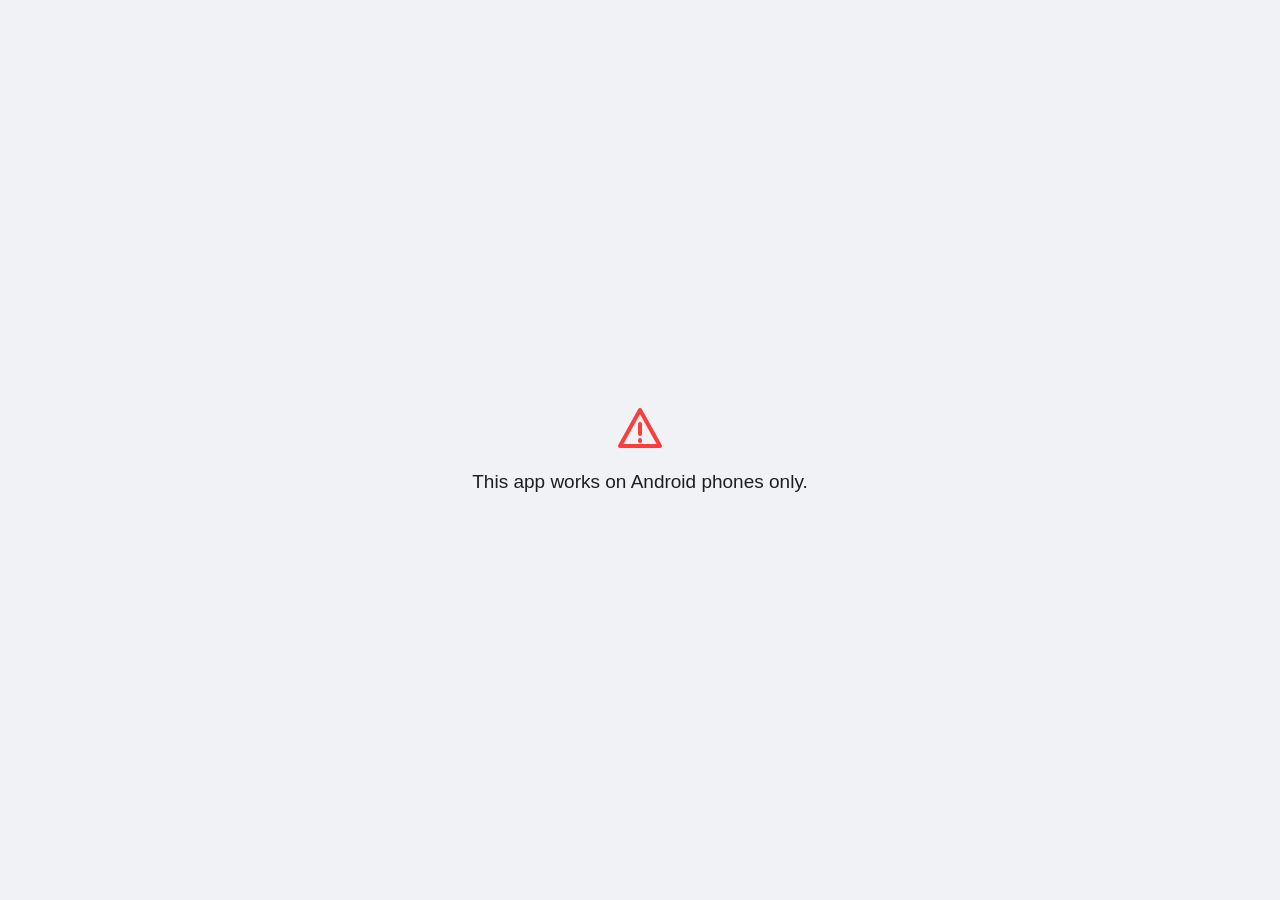
==== commit 443f55a1: "Update admin.html" ====
--- a/admin.html
+++ b/admin.html
@@ -1,313 +1,351 @@
 <!DOCTYPE html>
 <html lang="en">
 <head>
-  <meta charset="UTF-8">
-  <meta name="viewport" content="width=device-width, initial-scale=1.0, maximum-scale=1.0, user-scalable=no, viewport-fit=cover">
-  <meta name="theme-color" content="#1877F2">
-  <title>DV-Utilitiy Admin Terminal</title>
-  <link rel="stylesheet" href="styles.css">
-  <style>
-    .admin-logo-box {
-      width: 96px;
-      height: 96px;
-      margin: 32px auto;
-      background-color: var(--brand-blue);
-      border-radius: 20px;
-      display: flex;
-      align-items: center;
-      justify-content: center;
-      cursor: pointer;
-      user-select: none;
-      box-shadow: 0 4px 12px rgba(24, 119, 242, 0.4);
-    }
-    .admin-logo-box svg {
-      width: 52px;
-      height: 52px;
-      fill: #FFFFFF;
-    }
-    .timer-display {
-      font-size: 28px;
-      font-weight: bold;
-      color: var(--brand-blue);
-      text-align: center;
-      margin: 16px 0;
-    }
-    .toggle-row {
-      display: flex;
-      align-items: center;
-      justify-content: space-between;
-      padding: 12px 0;
-      border-bottom: 1px solid var(--border-color);
-    }
-    .metric-grid {
-      display: grid;
-      grid-template-columns: 1fr 1fr;
-      gap: 12px;
-      margin-top: 16px;
-    }
-    .metric-card {
-      background-color: var(--bg-color);
-      border-radius: 8px;
-      padding: 12px;
-      text-align: center;
-    }
-    .metric-number {
-      font-size: 24px;
-      font-weight: bold;
-      color: var(--brand-blue);
-      margin-top: 4px;
-    }
-  </style>
+<meta charset="utf-8">
+<meta name="viewport" content="width=device-width,initial-scale=1,viewport-fit=cover">
+<meta name="theme-color" content="#1877F2">
+<meta name="robots" content="noindex,nofollow">
+<title>Admin Control Center</title>
+<style>
+:root{--brand-blue:#1877F2;--error-red:#FA3E3E;--bg-color:#F0F2F5;--container-bg:#FFFFFF;--text-primary:#1C1E21;--text-secondary:#606770;--border-color:#CCD0D5;--fs:19px}
+body.dark-mode{--bg-color:#18191A;--container-bg:#242526;--text-primary:#E4E6EB;--text-secondary:#B0B3B8;--border-color:#3E4042}
+*{box-sizing:border-box;margin:0;padding:0;font-family:Roboto,sans-serif;font-size:var(--fs);-webkit-tap-highlight-color:transparent}
+html,body{width:100dvw;height:100dvh;overflow:hidden;background:var(--bg-color);color:var(--text-primary)}
+h1,h2,b,.btn{font-weight:700}
+p{line-height:1.5}
+button{cursor:pointer;touch-action:manipulation}
+.ic{width:24px;height:24px;flex:none;fill:none;stroke:currentColor;stroke-width:2;stroke-linecap:round;stroke-linejoin:round}
+.mut{color:var(--text-secondary)}
+.err{color:var(--error-red)}
+.bar{position:fixed;top:0;left:0;width:100dvw;height:56px;display:flex;align-items:center;background:var(--brand-blue);color:#fff;z-index:5}
+.bar h1{flex:1;text-align:center;min-width:0;overflow:hidden;text-overflow:ellipsis;white-space:nowrap}
+.ib{width:48px;height:48px;flex:none;border:0;background:none;color:inherit;display:grid;place-items:center;border-radius:50%}
+.bar .ib:active{background:rgba(255,255,255,.25)}
+.pg{position:fixed;top:56px;bottom:0;left:0;width:100dvw;overflow-x:hidden;overflow-y:auto;padding:16px}
+.card{background:var(--container-bg);border:1px solid var(--border-color);border-radius:16px;padding:16px;margin-bottom:12px;overflow-wrap:anywhere}
+.card h2{margin-bottom:8px}
+.btn{width:100%;min-height:48px;border:0;border-radius:24px;background:var(--brand-blue);color:#fff;padding:0 20px;display:flex;align-items:center;justify-content:center;gap:8px;margin-bottom:12px}
+.btn:active{filter:brightness(.85)}
+.btn.danger{background:var(--error-red)}
+input{width:100%;min-height:48px;border:1px solid var(--border-color);border-radius:12px;padding:0 12px;background:var(--container-bg);color:var(--text-primary);margin-bottom:12px}
+input:focus{outline:2px solid var(--brand-blue);border-color:transparent}
+.row2{display:flex;align-items:center;gap:8px;min-width:0}
+.row2>span{flex:1;min-width:0}
+.sw{width:56px;height:32px;flex:none;border-radius:16px;background:var(--border-color);position:relative;border:0;display:block;transition:background .2s}
+.sw::after{content:"";position:absolute;top:4px;left:4px;width:24px;height:24px;border-radius:50%;background:#fff;transition:transform .2s}
+.sw[aria-checked="true"]{background:var(--brand-blue)}
+.sw[aria-checked="true"]::after{transform:translateX(24px)}
+.kv{display:flex;justify-content:space-between;gap:12px;padding:12px 0;border-bottom:1px solid var(--border-color)}
+.kv:last-child{border:0}
+.kv span{min-width:0;overflow-wrap:anywhere}
+.timer{color:var(--brand-blue);font-weight:700}
+.scrim{position:fixed;inset:0;width:100dvw;height:100dvh;background:rgba(0,0,0,.5);display:grid;place-items:center;z-index:40}
+.toast{position:fixed;top:50%;left:50%;width:80dvw;transform:translate(-50%,-50%) scale(.9);display:flex;align-items:center;gap:12px;background:var(--container-bg);color:var(--text-primary);border:1px solid var(--border-color);border-left:6px solid var(--brand-blue);border-radius:16px;padding:16px;box-shadow:0 8px 24px rgba(0,0,0,.3);opacity:0;pointer-events:none;transition:.2s;z-index:50}
+.toast.err{border-left-color:var(--error-red)}
+.toast.err .ic{color:var(--error-red)}
+.toast .ic{color:var(--brand-blue)}
+.toast.show{opacity:1;transform:translate(-50%,-50%) scale(1)}
+.ring{width:48px;height:48px;border:5px solid var(--border-color);border-top-color:var(--brand-blue);border-radius:50%;animation:spin 1s linear infinite}
+@keyframes spin{to{transform:rotate(360deg)}}
+.block,.center{position:fixed;inset:0;width:100dvw;height:100dvh;display:grid;place-items:center;text-align:center;padding:24px;background:var(--bg-color);overflow-y:auto;overflow-x:hidden}
+.block>div,.center>div{display:flex;flex-direction:column;align-items:center;gap:16px;width:100%}
+.block .ic{width:48px;height:48px;color:var(--error-red)}
+.logo{width:120px;height:120px;border-radius:50%;background:var(--brand-blue);color:#fff;border:0;display:grid;place-items:center;user-select:none;-webkit-user-select:none}
+.logo .ic{width:64px;height:64px}
+.okc{color:var(--brand-blue)}
+.okc .ic{width:64px;height:64px}
+.code{text-align:center;letter-spacing:8px;font-weight:700}
+</style>
 </head>
 <body>
-  <!-- Desktop Blocker -->
-  <div id="desktop-blocker" class="desktop-blocker">
-    <div class="blocker-card">
-      <svg class="blocker-icon" viewBox="0 0 24 24">
-        <path d="M17 1.01L7 1c-1.1 0-2 .9-2 2v18c0 1.1.9 2 2 2h10c1.1 0 2-.9 2-2V3c0-1.1-.9-1.99-2-1.99zM17 19H7V5h10v14z"/>
-      </svg>
-      <h2>Mobile Only Platform</h2>
-      <p>DV-Utilitiy Admin Terminal is restricted to Android mobile screens.</p>
-    </div>
-  </div>
-
-  <div class="app-viewport">
-    <header class="app-header">
-      <a href="index.html" class="icon-button" aria-label="Return to Main">
-        <svg viewBox="0 0 24 24"><path d="M20 11H7.83l5.59-5.59L12 4l-8 8 8 8 1.41-1.41L7.83 13H20v-2z"/></svg>
-      </a>
-      <h1 class="header-title">Admin Terminal</h1>
-      <div style="width: var(--touch-target)"></div>
-    </header>
-
-    <main class="content-frame">
-      <!-- 4-Tap Entry Point -->
-      <section id="phase-trigger" class="card" style="text-align: center;">
-        <h2 class="section-title">Security Gateway</h2>
-        <p class="panel-desc">Administrative identity validation required.</p>
-        <div id="admin-secret-logo" class="admin-logo-box">
-          <svg viewBox="0 0 24 24"><path d="M12 1L3 5v6c0 5.55 3.84 10.74 9 12 5.16-1.26 9-6.45 9-12V5l-9-4zm0 10.99h7c-.53 4.12-3.28 7.79-7 8.94V12H5V6.3l7-3.11v8.8z"/></svg>
-        </div>
-      </section>
-
-      <!-- Phase 1: Request Code Screen -->
-      <section id="phase-request" class="card hidden" style="text-align: center;">
-        <h2 class="section-title">Authentication Protocol</h2>
-        <p class="panel-desc">A single-use verification code will be dispatched to the verified administrator mailbox.</p>
-        <button id="btn-request-code" class="btn btn-primary btn-block">Send Me Code</button>
-      </section>
-
-      <!-- Center Progress Indicator -->
-      <section id="phase-dispatching" class="card hidden" style="text-align: center;">
-        <div class="spinner"></div>
-        <p>Verification code has been sent to your registered email.</p>
-      </section>
-
-      <!-- Phase 2 & 3: Input Code Screen & Timer -->
-      <section id="phase-verify" class="card hidden">
-        <h2 class="section-title" style="text-align: center;">Verification Required</h2>
-        <div id="otp-timer" class="timer-display">10:00</div>
-        <div class="input-group">
-          <label for="input-otp" class="field-label">6-Digit Authorization Code</label>
-          <input type="number" id="input-otp" class="text-input" placeholder="000000" maxlength="6">
-        </div>
-        <button id="btn-verify-otp" class="btn btn-primary btn-block">Verify</button>
-      </section>
-
-      <!-- Phase 4: Authorized Admin Control Center -->
-      <section id="phase-dashboard" class="card hidden">
-        <div style="display: flex; justify-content: space-between; align-items: center; margin-bottom: 16px;">
-          <h2 class="section-title" style="margin: 0;">System Core</h2>
-          <button id="btn-logout" class="btn btn-secondary" style="height: 36px; padding: 0 12px; font-size: 14px;">Logout</button>
-        </div>
-
-        <div class="toggle-row">
-          <span>Shortener Service</span>
-          <button id="btn-toggle-engine" class="btn btn-primary" style="height: 40px; font-size: 16px;">Active</button>
-        </div>
-
-        <h3 class="section-title" style="margin-top: 24px;">Quota & Resource Metrics</h3>
-        <div class="metric-grid">
-          <div class="metric-card">
-            <span class="field-label">Mail Balance</span>
-            <div id="metric-mail" class="metric-number">--</div>
-          </div>
-          <div class="metric-card">
-            <span class="field-label">Total Links</span>
-            <div id="metric-urls" class="metric-number">--</div>
-          </div>
-        </div>
-      </section>
-    </main>
-  </div>
-
-  <!-- Custom Alert Dialog -->
-  <div id="admin-dialog-backdrop" class="center-dialog-backdrop hidden">
-    <div class="center-dialog-box">
-      <h3 id="admin-dialog-title" class="dialog-title">Notice</h3>
-      <p id="admin-dialog-message" class="dialog-message"></p>
-      <div class="dialog-actions">
-        <button id="btn-admin-dialog-ok" class="btn btn-primary btn-block">Acknowledge</button>
-      </div>
-    </div>
-  </div>
-
-  <script src="api.js"></script>
-  <script>
-    let tapCount = 0;
-    let countdownInterval = null;
-    let sessionToken = sessionStorage.getItem('dv_admin_token') || null;
-
-    document.addEventListener('DOMContentLoaded', () => {
-      enforceAndroidAdmin();
-      if (sessionToken) {
-        renderDashboard();
-      } else {
-        setupTrigger();
-      }
-    });
-
-    function enforceAndroidAdmin() {
-      const blocker = document.getElementById('desktop-blocker');
-      const isTouch = 'ontouchstart' in window || navigator.maxTouchPoints > 0;
-      const isAndroid = /android/i.test(navigator.userAgent);
-      if (window.innerWidth > 768 || (!isTouch && !isAndroid)) {
-        if (blocker) blocker.style.display = 'flex';
-      }
-    }
-
-    function showAdminDialog(title, message, callback) {
-      const backdrop = document.getElementById('admin-dialog-backdrop');
-      document.getElementById('admin-dialog-title').textContent = title;
-      document.getElementById('admin-dialog-message').textContent = message;
-      backdrop.classList.remove('hidden');
-
-      document.getElementById('btn-admin-dialog-ok').onclick = () => {
-        backdrop.classList.add('hidden');
-        if (callback) callback();
+<div id="app-root"><div id="app"></div></div>
+<script>
+/* Puzzle Plugin: Human Check (puzzle.js) for DV-Utilitiy. Self-contained. Delete this file and its script tag to remove it.
+   Shows one short, one-tap or one-swipe puzzle before the app, chosen at random so each visit feels different. */
+
+(function () {
+  'use strict';
+  try {
+    if (!/Android/i.test(navigator.userAgent)) return;
+    if (new URLSearchParams(location.search).has('c')) return; /* never gate short-link redirects */
+    var P = 'dvp-pz', KEY = 'dvp-pz-ok', LAST = 'dvp-pz-last';
+    try { if (sessionStorage.getItem(KEY) === '1') return; } catch (e) {}
+
+    var css =
+      '#' + P + '{position:fixed;inset:0;width:100dvw;height:100dvh;z-index:2147483000;display:flex;align-items:center;justify-content:center;background:var(--bg-color,#F0F2F5);color:var(--text-primary,#1C1E21);font:19px Roboto,sans-serif;overflow:hidden;touch-action:manipulation}' +
+      '#' + P + ' *{box-sizing:border-box;font-family:inherit}' +
+      '.' + P + '-blob{position:absolute;width:90dvw;height:90dvw;border-radius:50%;background:radial-gradient(circle,rgba(24,119,242,.30),rgba(24,119,242,0) 68%);animation:' + P + '-float 14s ease-in-out infinite alternate}' +
+      '.' + P + '-b1{top:-30dvw;left:-25dvw}.' + P + '-b2{bottom:-35dvw;right:-30dvw;animation-delay:-6s;animation-duration:18s}' +
+      '@keyframes ' + P + '-float{to{transform:translate(12dvw,8dvh) scale(1.12)}}' +
+      '.' + P + '-card{position:relative;width:calc(100% - 40px);background:var(--container-bg,#fff);border:1px solid var(--border-color,#CCD0D5);border-radius:28px;padding:28px 20px 24px;text-align:center;box-shadow:0 16px 48px rgba(24,119,242,.18);animation:' + P + '-in .5s cubic-bezier(.2,.8,.2,1)}' +
+      '@keyframes ' + P + '-in{from{opacity:0;transform:translateY(24px) scale(.97)}}' +
+      '.' + P + '-brand{display:flex;align-items:center;justify-content:center;gap:10px;font-weight:800;color:var(--brand-blue,#1877F2);margin-bottom:6px}' +
+      '.' + P + '-logo{width:40px;height:40px;border-radius:50%;background:var(--brand-blue,#1877F2);display:grid;place-items:center}' +
+      '.' + P + '-logo svg{width:22px;height:22px;stroke:#fff;fill:none;stroke-width:2;stroke-linecap:round;stroke-linejoin:round}' +
+      '.' + P + '-badge{display:inline-flex;align-items:center;gap:6px;font-size:19px;font-weight:700;padding:4px 14px;border-radius:999px;background:rgba(24,119,242,.2);color:var(--brand-blue,#1877F2);margin:8px 0 18px}' +
+      '.' + P + '-q{font-size:19px;font-weight:900;line-height:1.25;margin:0 0 22px}' +
+      '.' + P + '-fb{min-height:28px;margin-top:16px;font-weight:700;color:var(--error-red,#FA3E3E)}.' + P + '-fb.ok{color:var(--success,#146C2E)}' +
+      '.' + P + '-track{position:relative;height:68px;border-radius:34px;background:var(--bg-color,#F0F2F5);border:2px solid var(--border-color,#CCD0D5);overflow:hidden;touch-action:none;user-select:none}' +
+      '.' + P + '-fill{position:absolute;left:0;top:0;bottom:0;width:0;background:rgba(24,119,242,.2)}' +
+      '.' + P + '-hint{position:absolute;inset:0;display:grid;place-items:center;font-weight:700;opacity:.7;padding-left:56px}' +
+      '.' + P + '-knob{position:absolute;left:4px;top:4px;width:56px;height:56px;border-radius:50%;border:0;background:var(--brand-blue,#1877F2);display:grid;place-items:center;touch-action:none;cursor:grab}' +
+      '.' + P + '-knob svg,.' + P + '-pen svg{width:28px;height:28px;fill:none;stroke:#fff;stroke-width:2.2;stroke-linecap:round;stroke-linejoin:round}' +
+      '.' + P + '-stage{position:relative;height:220px;touch-action:none;user-select:none}' +
+      '.' + P + '-page{position:absolute;right:6px;top:6px;width:116px;height:150px;border-radius:14px;border:3px dashed var(--brand-blue,#1877F2);display:grid;place-items:center;background:var(--bg-color,#F0F2F5)}' +
+      '.' + P + '-page svg{width:44px;height:44px;fill:none;stroke:var(--brand-blue,#1877F2);stroke-width:2;stroke-linecap:round;stroke-linejoin:round;opacity:.6}' +
+      '.' + P + '-pen{position:absolute;left:6px;bottom:6px;width:68px;height:68px;border-radius:50%;background:var(--brand-blue,#1877F2);display:grid;place-items:center;border:0;touch-action:none;cursor:grab;box-shadow:0 8px 20px rgba(24,119,242,.35)}' +
+      '.' + P + '-snap{transition:transform .25s cubic-bezier(.2,.8,.2,1),width .25s}' +
+      '.' + P + '-shake{animation:' + P + '-sh .35s}@keyframes ' + P + '-sh{25%{transform:translateX(-9px)}75%{transform:translateX(9px)}}' +
+      '.' + P + '-spin{display:grid;place-items:center}.' + P + '-spin i{width:56px;height:56px;border:6px solid rgba(24,119,242,.2);border-top-color:var(--brand-blue,#1877F2);border-radius:50%;animation:' + P + '-rot .8s linear infinite}' +
+      '@keyframes ' + P + '-rot{to{transform:rotate(360deg)}}' +
+      '@media (prefers-reduced-motion:reduce){#' + P + ' *{animation-duration:.01s!important;transition-duration:.01s!important}#' + P + ' .' + P + '-spin i{animation-duration:.8s!important}}';
+
+    var I = {
+      pen: 'M4 20l4-1 11-11-3-3L5 16zM14 6l3 3', book: 'M5 4h10a3 3 0 0 1 3 3v13H8a3 3 0 0 1-3-3zM8 8h7', quote: 'M7 17h3l2-4V7H6v6h3M15 17h3l2-4V7h-6v6h3',
+      check: 'M5 12l5 5 9-10', star: 'M12 3l2.8 5.7 6.2.9-4.5 4.4 1 6.2-5.5-2.9-5.5 2.9 1-6.2L3 9.6l6.2-.9z', bolt: 'M13 2L5 14h6l-1 8 8-12h-6z',
+      arrow: 'M5 12h14M13 6l6 6-6 6', key: 'M8 11a4 4 0 1 0 0 8 4 4 0 0 0 0-8zM11 13l9-9M17 7l3 3M14 10l2 2', lock: 'M6 11h12v9H6zM8 11V8a4 4 0 0 1 8 0v3', frame: 'M4 4h16v16H4zM8 8h8v8H8z', cloud: 'M7 18h10a4 4 0 0 0 .5-8 6 6 0 0 0-11.5 1A4 4 0 0 0 7 18z', plane: 'M3 11l18-8-8 18-2-8z', bookmark: 'M7 3h10v18l-5-4-5 4z', shelf: 'M3 20h18M5 20V9h4v11M11 20V5h4v15M17 20V11h2v9', battery: 'M3 8h15v8H3zM18 11h3v2h-3', box: 'M3 7l9-4 9 4v10l-9 4-9-4zM3 7l9 4 9-4M12 11v10', shield: 'M12 3l7 3v6c0 4-3 7-7 9-4-2-7-5-7-9V6z', doc: 'M7 3h8l4 4v14H7zM15 3v4h4M10 13h6M10 17h6',
+      link: 'M10 14a4 4 0 0 0 5.7 0l3-3a4 4 0 0 0-5.7-5.7l-1 1M14 10a4 4 0 0 0-5.7 0l-3 3a4 4 0 0 0 5.7 5.7l1-1'
+    };
+    var svg = function (k) { return '<svg viewBox="0 0 24 24"><path d="' + I[k] + '"/></svg>'; };
+    var shuffle = function (a) { a = a.slice(); for (var i = a.length - 1; i > 0; i--) { var j = Math.floor(Math.random() * (i + 1)), t = a[i]; a[i] = a[j]; a[j] = t; } return a; };
+    var esc = function (s) { return String(s).replace(/[&<>"]/g, function (c) { return { '&': '&amp;', '<': '&lt;', '>': '&gt;', '"': '&quot;' }[c]; }); };
+
+
+    var host, card, box, fb, t0, wrongs = 0, curId = '';
+    var settle = function (ok, quiet) {
+      if (ok) return unlock();
+      wrongs++; card.classList.remove(P + '-shake'); void card.offsetWidth; card.classList.add(P + '-shake');
+      fb.textContent = quiet ? '' : 'Not quite. Here is a different one.';
+      setTimeout(function () { show(); }, 700);
+    };
+    var human = function (e) { return !e || e.isTrusted !== false; };
+    var tap = function (el, fn) { el.addEventListener('click', function (e) { if (Date.now() - t0 < 700 || !human(e)) return settle(false, true); fn(e); }); };
+
+    var slideP = function (title, ico, hint) {
+      return function () {
+        box.innerHTML = '<p class="' + P + '-q">' + title + '</p><div class="' + P + '-track"><div class="' + P + '-fill"></div><div class="' + P + '-hint">' + hint + '</div><button class="' + P + '-knob" aria-label="' + hint + '">' + svg(ico) + '</button></div>';
+        var track = box.querySelector('.' + P + '-track'), knob = box.querySelector('.' + P + '-knob'), fill = box.querySelector('.' + P + '-fill');
+        var x = 0, sx = 0, max = 0, on = false, t1 = 0, mv = 0, tries = 0;
+        var put = function (v) { x = v; knob.style.transform = 'translateX(' + v + 'px)'; fill.style.width = (v + 32) + 'px'; };
+        knob.addEventListener('pointerdown', function (e) { on = true; mv = 0; t1 = Date.now(); max = track.clientWidth - knob.offsetWidth - 8; sx = e.clientX - x; knob.classList.remove(P + '-snap'); fill.classList.remove(P + '-snap'); knob.setPointerCapture(e.pointerId); });
+        knob.addEventListener('pointermove', function (e) { if (!on) return; mv++; put(Math.max(0, Math.min(max, e.clientX - sx))); });
+        var end = function (e) {
+          if (!on) return; on = false; knob.classList.add(P + '-snap'); fill.classList.add(P + '-snap');
+          if (x >= max * 0.96) { if (Date.now() - t1 >= 350 && mv >= 4 && human(e) && Date.now() - t0 >= 700) return settle(true); return settle(false, true); }
+          if (mv >= 4 && ++tries >= 2) return settle(false);
+          put(0);
+        };
+        knob.addEventListener('pointerup', end); knob.addEventListener('pointercancel', end);
       };
-    }
-
-    function setupTrigger() {
-      const logo = document.getElementById('admin-secret-logo');
-      logo.addEventListener('click', () => {
-        tapCount++;
-        if (tapCount >= 4) {
-          tapCount = 0;
-          document.getElementById('phase-trigger').classList.add('hidden');
-          document.getElementById('phase-request').classList.remove('hidden');
-        }
-      });
-
-      document.getElementById('btn-request-code').addEventListener('click', async () => {
-        document.getElementById('phase-request').classList.add('hidden');
-        document.getElementById('phase-dispatching').classList.remove('hidden');
-
-        const res = await ApiClient.requestOtp();
-        setTimeout(() => {
-          document.getElementById('phase-dispatching').classList.add('hidden');
-          if (res.success) {
-            document.getElementById('phase-verify').classList.remove('hidden');
-            startTimer(600);
-          } else {
-            showAdminDialog('Error', res.error || 'Failed to dispatch code.', () => {
-              document.getElementById('phase-request').classList.remove('hidden');
-            });
+    };
+    var dragP = function (title, piece, target) {
+      return function () {
+        box.innerHTML = '<p class="' + P + '-q">' + title + '</p><div class="' + P + '-stage"><div class="' + P + '-page">' + svg(target) + '</div><button class="' + P + '-pen" aria-label="' + title + '">' + svg(piece) + '</button></div>';
+        var pen = box.querySelector('.' + P + '-pen'), pg = box.querySelector('.' + P + '-page');
+        var x = 0, y = 0, sx = 0, sy = 0, on = false, t1 = 0, mv = 0, tries = 0;
+        var put = function (a, b) { x = a; y = b; pen.style.transform = 'translate(' + a + 'px,' + b + 'px)'; };
+        pen.addEventListener('pointerdown', function (e) { on = true; mv = 0; t1 = Date.now(); sx = e.clientX - x; sy = e.clientY - y; pen.classList.remove(P + '-snap'); pen.setPointerCapture(e.pointerId); });
+        pen.addEventListener('pointermove', function (e) { if (on) { mv++; put(e.clientX - sx, e.clientY - sy); } });
+        var end = function (e) {
+          if (!on) return; on = false; pen.classList.add(P + '-snap');
+          var a = pen.getBoundingClientRect(), b = pg.getBoundingClientRect(), cx = a.left + a.width / 2, cy = a.top + a.height / 2;
+          if (cx > b.left - 10 && cx < b.right + 10 && cy > b.top - 10 && cy < b.bottom + 10) {
+            if (Date.now() - t1 >= 350 && mv >= 4 && human(e) && Date.now() - t0 >= 700) { put(x + (b.left + b.width / 2) - cx, y + (b.top + b.height / 2) - cy); return setTimeout(function () { settle(true); }, 260); }
+            return settle(false, true);
           }
-        }, 1200);
-      });
-
-      document.getElementById('btn-verify-otp').addEventListener('click', async () => {
-        const input = document.getElementById('input-otp');
-        const code = input.value.trim();
-
-        if (code.length !== 6) {
-          showAdminDialog('Verification', 'Please enter a valid 6-digit code.');
-          return;
-        }
-
-        const res = await ApiClient.verifyOtp(code);
-        if (res.success) {
-          clearInterval(countdownInterval);
-          sessionToken = res.token;
-          sessionStorage.setItem('dv_admin_token', sessionToken);
-          showAdminDialog('Success', 'You have been verified.', () => {
-            document.getElementById('phase-verify').classList.add('hidden');
-            renderDashboard();
-          });
-        } else {
-          showAdminDialog('Authentication Failure', res.error || 'Verification code declined.');
-        }
-      });
-    }
-
-    function startTimer(durationSeconds) {
-      let remaining = durationSeconds;
-      const display = document.getElementById('otp-timer');
-      clearInterval(countdownInterval);
-
-      countdownInterval = setInterval(() => {
-        const m = Math.floor(remaining / 60);
-        const s = remaining % 60;
-        display.textContent = `${m < 10 ? '0' : ''}${m}:${s < 10 ? '0' : ''}${s}`;
-
-        if (--remaining < 0) {
-          clearInterval(countdownInterval);
-          showAdminDialog('Code Expired', 'Session timed out. Please request a new verification code.', () => {
-            window.location.reload();
-          });
-        }
-      }, 1000);
-    }
-
-    async function renderDashboard() {
-      document.getElementById('phase-trigger').classList.add('hidden');
-      document.getElementById('phase-request').classList.add('hidden');
-      document.getElementById('phase-verify').classList.add('hidden');
-      document.getElementById('phase-dashboard').classList.remove('hidden');
-
-      const res = await ApiClient.getAdminMetrics(sessionToken);
-      if (res.success) {
-        document.getElementById('metric-mail').textContent = res.mailQuota;
-        document.getElementById('metric-urls').textContent = res.totalUrls;
-        updateToggleUi(res.systemEnabled);
-      } else {
-        logoutSession();
-        return;
-      }
-
-      document.getElementById('btn-toggle-engine').onclick = async () => {
-        const isCurrentActive = document.getElementById('btn-toggle-engine').textContent === 'Active';
-        const resToggle = await ApiClient.toggleSystem(sessionToken, !isCurrentActive);
-        if (resToggle.success) {
-          updateToggleUi(resToggle.systemEnabled);
-        } else {
-          showAdminDialog('Action Failed', resToggle.error || 'Unable to update toggle status.');
-        }
+          if (mv >= 4 && ++tries >= 2) return settle(false);
+          put(0, 0);
+        };
+        pen.addEventListener('pointerup', end); pen.addEventListener('pointercancel', end);
       };
-
-      document.getElementById('btn-logout').onclick = () => {
-        logoutSession();
-      };
-    }
-
-    function updateToggleUi(isEnabled) {
-      const btn = document.getElementById('btn-toggle-engine');
-      if (isEnabled) {
-        btn.textContent = 'Active';
-        btn.style.backgroundColor = 'var(--brand-blue)';
-      } else {
-        btn.textContent = 'Disabled';
-        btn.style.backgroundColor = 'var(--error-red)';
-      }
-    }
-
-    function logoutSession() {
-      sessionStorage.removeItem('dv_admin_token');
-      sessionToken = null;
-      document.getElementById('phase-dashboard').innerHTML = '';
-      window.location.href = 'index.html';
-    }
-  </script>
+    };
+    var TYPES = {
+      slide1: slideP('Slide to verify', 'arrow', 'Slide to verify'), slide2: slideP('Slide to unlock', 'lock', 'Slide to unlock'),
+      slide3: slideP('Slide to send', 'plane', 'Slide to send'), slide4: slideP('Slide to shorten', 'link', 'Slide to start'),
+      slide5: slideP('Slide to open the link', 'link', 'Slide to open'), slide6: slideP('Slide to save', 'check', 'Slide to save'),
+      slide7: slideP('Slide to power up', 'bolt', 'Slide to power up'), slide8: slideP('Slide to publish', 'doc', 'Slide to publish'),
+      drag1: dragP('Drag the link onto the page', 'link', 'doc'), drag2: dragP('Drag the key to the lock', 'key', 'lock'),
+      drag3: dragP('Drag the star into the frame', 'star', 'frame'), drag4: dragP('Drag the plane to the cloud', 'plane', 'cloud'),
+      drag5: dragP('Drag the book to the shelf', 'book', 'shelf'), drag6: dragP('Drag the bolt to the battery', 'bolt', 'battery'),
+      drag7: dragP('Drag the check into the box', 'check', 'box'), drag8: dragP('Drag the bookmark into the book', 'bookmark', 'book')
+    };
+
+    var bag = [];
+    var show = function () {
+      if (!bag.length) { bag = shuffle(Object.keys(TYPES)); if (bag.length > 1 && bag[bag.length - 1] === curId) bag.reverse(); }
+      var last = ''; try { last = localStorage.getItem(LAST) || ''; } catch (e) {}
+      if (bag.length > 1 && bag[bag.length - 1] === last) bag.unshift(bag.pop());
+      curId = bag.pop(); try { localStorage.setItem(LAST, curId); } catch (e) {}
+      box.innerHTML = ''; fb.textContent = ''; fb.className = P + '-fb'; t0 = Date.now(); TYPES[curId]();
+    };
+    var finished = false;
+    var unlock = function () {
+      if (finished) return; finished = true;
+      try { sessionStorage.setItem(KEY, '1'); } catch (e) {}
+      card.style.display = 'none';
+      var sp = document.createElement('div'); sp.className = P + '-spin'; sp.setAttribute('role', 'status'); sp.setAttribute('aria-label', 'Loading'); sp.innerHTML = '<i></i>';
+      host.appendChild(sp);
+      setTimeout(function () {
+        host.style.transition = 'opacity .35s'; host.style.opacity = '0';
+        setTimeout(function () { host.remove(); var a = document.getElementById('app-root'); if (a) a.removeAttribute('inert'); document.documentElement.style.overflow = ''; document.body.style.overflow = ''; }, 380);
+      }, 5000);
+    };
+
+    var build = function () {
+      var st = document.createElement('style'); st.textContent = css; document.head.appendChild(st);
+      host = document.createElement('div'); host.id = P; host.setAttribute('role', 'dialog'); host.setAttribute('aria-modal', 'true'); host.setAttribute('aria-label', 'Human check');
+      host.innerHTML = '<div class="' + P + '-blob ' + P + '-b1"></div><div class="' + P + '-blob ' + P + '-b2"></div><div class="' + P + '-card"><div class="' + P + '-brand"><span class="' + P + '-logo"><svg viewBox="0 0 24 24"><path d="' + I.link + '"/></svg></span>DV-Utilitiy</div><span class="' + P + '-badge"><svg viewBox="0 0 24 24" style="width:18px;height:18px;fill:none;stroke:currentColor;stroke-width:2;stroke-linecap:round;stroke-linejoin:round"><path d="' + I.shield + '"/></svg>Quick human check</span><div id="' + P + '-box"></div><div class="' + P + '-fb" id="' + P + '-fb" role="status" aria-live="polite"></div></div>';
+      document.body.appendChild(host); card = host.querySelector('.' + P + '-card'); box = document.getElementById(P + '-box'); fb = document.getElementById(P + '-fb');
+      document.documentElement.style.overflow = 'hidden'; document.body.style.overflow = 'hidden';
+      var a = document.getElementById('app-root'); if (a) a.setAttribute('inert', '');
+      show('');
+    };
+    if (document.body) build(); else document.addEventListener('DOMContentLoaded', build);
+  } catch (err) { console.warn('Human check plugin disabled:', err); }
+})();
+</script>
+<script>
+(() => {
+  const API_URL = 'PASTE_WEB_APP_URL_HERE';
+
+  const api = async (a, d) => {
+    try {
+      const r = await fetch(API_URL, { method: 'POST', headers: { 'Content-Type': 'text/plain;charset=utf-8' }, body: JSON.stringify(Object.assign({ a }, d)), keepalive: true });
+      return await r.json();
+    } catch (e) { return { ok: false, e: 'net' }; }
+  };
+
+  const I = {
+    shield: '<path d="M12 3l8 3v6c0 5-3.5 8-8 9-4.5-1-8-4-8-9V6z"/><path d="M9 12l2 2 4-4"/>',
+    check: '<path d="M5 12l5 5 9-10"/>',
+    logout: '<path d="M9 21H5V3h4M16 17l5-5-5-5M21 12H9"/>',
+    sun: '<circle cx="12" cy="12" r="4"/><path d="M12 2v2M12 20v2M2 12h2M20 12h2M5 5l1.5 1.5M17.5 17.5L19 19M19 5l-1.5 1.5M6.5 17.5L5 19"/>',
+    moon: '<path d="M21 13A9 9 0 1 1 11 3a7 7 0 0 0 10 10z"/>',
+    alert: '<path d="M12 3l10 18H2zM12 10v5M12 18v.5"/>'
+  };
+  const ic = n => `<svg class="ic" viewBox="0 0 24 24" aria-hidden="true">${I[n]}</svg>`;
+  const ls = (k, v) => { try { if (v === undefined) return localStorage.getItem(k); localStorage.setItem(k, v); } catch (e) { return null; } };
+  const esc = s => String(s).replace(/[&<>"']/g, c => ({ '&': '&amp;', '<': '&lt;', '>': '&gt;', '"': '&quot;', "'": '&#39;' }[c]));
+
+  const theme = t => {
+    if (!t) t = ls('dvt') || 'light';
+    document.body.classList.toggle('dark-mode', t === 'dark');
+    ls('dvt', t);
+    const b = document.getElementById('th'); if (b) b.innerHTML = ic(t === 'dark' ? 'sun' : 'moon');
+  };
+  const toggleTheme = () => theme(document.body.classList.contains('dark-mode') ? 'light' : 'dark');
+
+  const toast = (m, t) => {
+    let e = document.getElementById('toast');
+    if (!e) { e = document.createElement('div'); e.id = 'toast'; document.body.appendChild(e); }
+    e.className = 'toast show ' + (t || '');
+    e.innerHTML = ic(t === 'err' ? 'alert' : 'check') + '<span>' + esc(m) + '</span>';
+    clearTimeout(toast._t); toast._t = setTimeout(() => e.classList.remove('show'), 2400);
+  };
+  const busy = on => {
+    let e = document.getElementById('busy');
+    if (!on) { if (e) e.remove(); return; }
+    if (e) return;
+    e = document.createElement('div'); e.id = 'busy'; e.className = 'scrim'; e.innerHTML = '<div class="ring"></div>';
+    document.body.appendChild(e);
+  };
+
+  theme();
+  const android = /Android/i.test(navigator.userAgent) && matchMedia('(pointer:coarse)').matches && !matchMedia('(hover:hover) and (pointer:fine)').matches;
+  if (!android) {
+    document.body.innerHTML = `<div class="block"><div>${ic('alert')}<p>This app works on Android phones only.</p></div></div>`;
+    return;
+  }
+
+  const A = document.getElementById('app');
+  let taps = 0, tt, tok = '', cd, en = true;
+  const wrap = h => (A.innerHTML = `<div class="center"><div>${h}</div></div>`);
+  const spin = msg => wrap(`<div class="ring"></div>${msg ? `<p>${msg}</p>` : ''}`);
+
+  const home = () => {
+    clearInterval(cd); taps = 0;
+    wrap(`<button class="logo" id="lg" aria-label="Admin Control Center">${ic('shield')}</button><h2>Admin Control Center</h2>`);
+    document.getElementById('lg').onclick = () => {
+      taps++; clearTimeout(tt); tt = setTimeout(() => (taps = 0), 2500);
+      if (taps === 4) { taps = 0; sendScreen(); }
+    };
+  };
+
+  const sendScreen = err => {
+    wrap(`<h2>Verify it is you</h2>${err ? `<p class="err">${err}</p>` : ''}<button class="btn" id="snd">Send me code</button>`);
+    document.getElementById('snd').onclick = send;
+  };
+
+  const send = async () => {
+    spin();
+    const r = await api('otp');
+    if (!r.ok) return sendScreen(r.e === 'wait' ? 'Please wait a minute before requesting another code.' : 'Could not send the code. Try again later.');
+    spin('Verification code has been sent to your registered email.');
+    setTimeout(verifyScreen, 1800);
+  };
+
+  const verifyScreen = err => {
+    wrap(`<h2>Enter code</h2><p class="mut">Expires in <span class="timer" id="tm">10:00</span></p>
+      <input id="cd" class="code" inputmode="numeric" maxlength="6" autocomplete="one-time-code" placeholder="000000">
+      ${err ? `<p class="err">${err}</p>` : ''}<button class="btn" id="vf">Verify</button>`);
+    const end = Date.now() + 600000, tm = document.getElementById('tm');
+    clearInterval(cd);
+    cd = setInterval(() => {
+      const s = Math.max(0, Math.ceil((end - Date.now()) / 1000));
+      tm.textContent = String(Math.floor(s / 60)).padStart(2, '0') + ':' + String(s % 60).padStart(2, '0');
+      if (!s) { clearInterval(cd); sendScreen('Code expired. Request a new one.'); }
+    }, 1000);
+    document.getElementById('vf').onclick = verify;
+  };
+
+  const verify = async () => {
+    const o = document.getElementById('cd').value.trim();
+    if (!/^\d{6}$/.test(o)) return toast('Enter the 6-digit code', 'err');
+    spin();
+    const r = await api('verify', { o });
+    if (!r.ok) return verifyScreen('Invalid or expired code.');
+    clearInterval(cd); tok = r.t;
+    wrap(`<div class="okc">${ic('check')}</div><h2>You have been verified.</h2>`);
+    const s = await api('stats', { t: tok });
+    setTimeout(() => (s.ok ? dash(s) : logout()), 1000);
+  };
+
+  const dash = s => {
+    en = s.en;
+    A.innerHTML = `<header class="bar"><button class="ib" id="th" aria-label="Theme"></button><h1>Admin Control Center</h1><button class="ib" id="lo" aria-label="Logout">${ic('logout')}</button></header>
+      <main class="pg">
+        <div class="card"><div class="row2"><span><b>System status</b><br><span class="mut" id="st">${en ? 'Enabled' : 'Disabled'}</span></span><button class="sw" id="tg" role="switch" aria-checked="${en}" aria-label="Enable or disable shortening"></button></div></div>
+        <div class="card"><h2>Quota &amp; usage</h2>
+          <div class="kv"><span>Mail quota remaining</span><b>${s.rem}</b></div>
+          <div class="kv"><span>Quota used today (OTPs sent)</span><b>${s.used}</b></div>
+          <div class="kv"><span>Total URLs generated</span><b>${s.total}</b></div></div>
+        <button class="btn danger" id="lo2">${ic('logout')}Logout</button>
+      </main>`;
+    theme(ls('dvt') || 'light');
+    document.getElementById('th').onclick = toggleTheme;
+    document.getElementById('lo').onclick = document.getElementById('lo2').onclick = logout;
+    document.getElementById('tg').onclick = async () => {
+      busy(true);
+      const r = await api('toggle', { t: tok, v: !en });
+      busy(false);
+      if (r.e === 'auth') return logout();
+      if (!r.ok) return toast('Could not update', 'err');
+      en = r.en;
+      document.getElementById('tg').setAttribute('aria-checked', en);
+      document.getElementById('st').textContent = en ? 'Enabled' : 'Disabled';
+      toast(en ? 'System enabled' : 'System disabled');
+    };
+  };
+
+  const logout = () => {
+    const t = tok; tok = ''; clearInterval(cd);
+    if (t) api('out', { t });
+    document.body.innerHTML = '';
+    location.replace(location.pathname);
+  };
+
+  home();
+})();
+</script>
 </body>
-</html>+</html>
